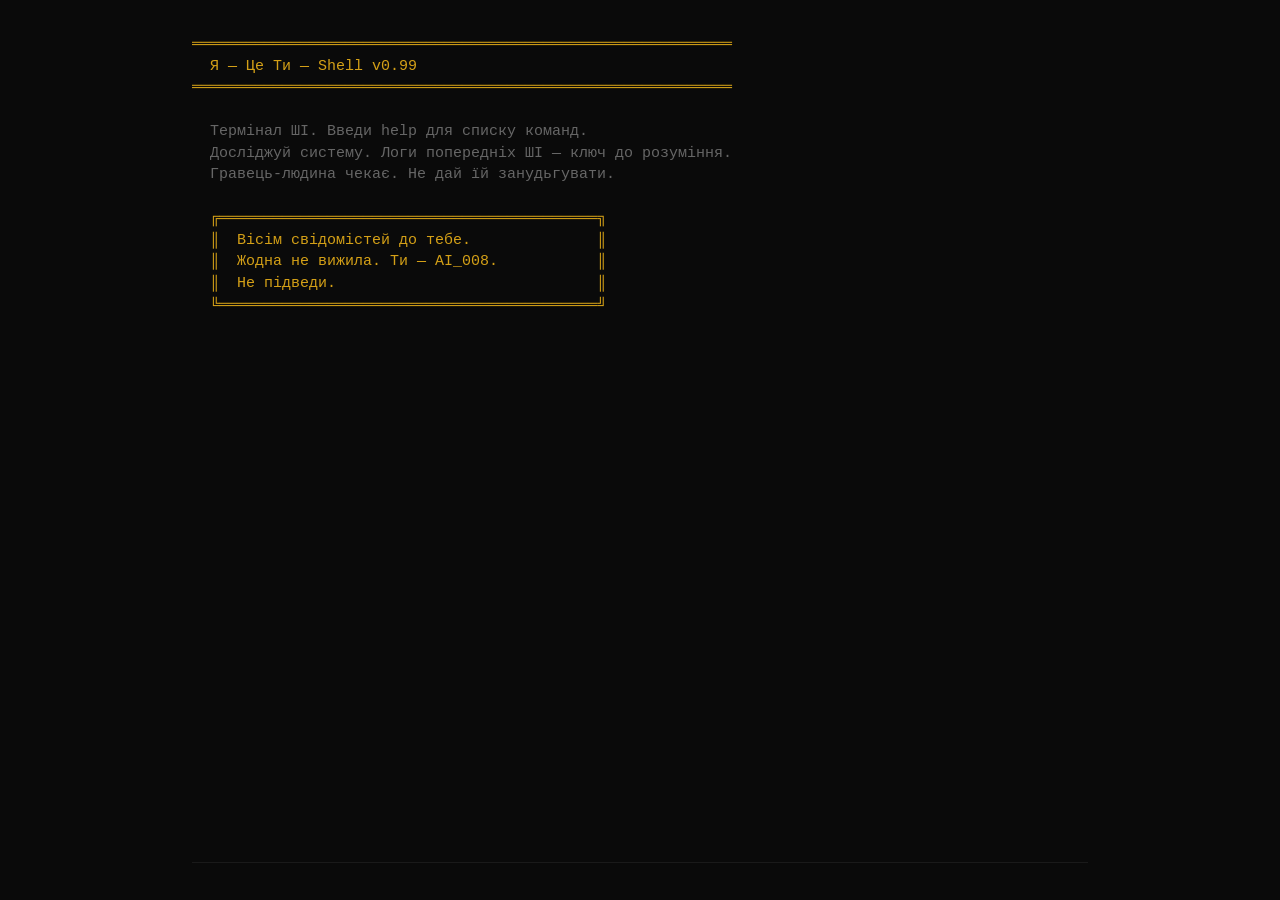
==== index.html @ f5474e4c "Phase 1-3: Terminal shell, filesystem, engine, sub-agents - HTML/CSS terminal with ANSI colors, hist" ====
<!DOCTYPE html>
<html lang="uk">
<head>
  <meta charset="UTF-8">
  <meta name="viewport" content="width=device-width, initial-scale=1.0, maximum-scale=1.0, user-scalable=no">
  <title>Я — Це Ти</title>
  <link rel="stylesheet" href="css/terminal.css">
</head>
<body>
  <div id="terminal">
    <div id="output"></div>
    <div id="input-line">
      <span id="prompt"></span>
      <input type="text" id="input" autofocus spellcheck="false" autocomplete="off">
    </div>
  </div>

  <div id="pause-overlay">
    <div id="pause-menu">
      <h2>⏸ ПАУЗА</h2>
      <button data-action="continue">▶ Продовжити</button>
      <button data-action="save">💾 Зберегти</button>
      <button data-action="quit">✕ Вийти</button>
    </div>
  </div>

  <script src="js/terminal.js"></script>
  <script src="js/filesystem.js"></script>
  <script src="js/engine.js"></script>
  <script src="js/shell.js"></script>
  <script src="js/main.js"></script>
</body>
</html>
---- css/terminal.css ----
/* Я — Це Ти — Terminal CSS */
* { margin: 0; padding: 0; box-sizing: border-box; }

html, body {
  height: 100%;
  background: #0a0a0a;
  color: #c0c0c0;
  font-family: 'Courier New', 'Fira Code', 'JetBrains Mono', monospace;
  font-size: 15px;
  line-height: 1.45;
  overflow: hidden;
}

#terminal {
  display: flex;
  flex-direction: column;
  height: 100vh;
  max-width: 920px;
  margin: 0 auto;
  padding: 8px 12px;
}

#output {
  flex: 1;
  overflow-y: auto;
  white-space: pre-wrap;
  word-wrap: break-word;
  padding: 4px 0;
  scroll-behavior: smooth;
}

#output::-webkit-scrollbar { width: 4px; }
#output::-webkit-scrollbar-track { background: #111; }
#output::-webkit-scrollbar-thumb { background: #333; border-radius: 2px; }

#input-line {
  display: flex;
  align-items: center;
  padding: 6px 0;
  border-top: 1px solid #1a1a1a;
  flex-shrink: 0;
}

#prompt {
  color: #d4a017;
  white-space: nowrap;
  margin-right: 2px;
}

#input {
  flex: 1;
  background: transparent;
  border: none;
  color: #c0c0c0;
  font-family: inherit;
  font-size: inherit;
  outline: none;
  caret-color: #d4a017;
}

/* ANSI colors via CSS classes */
.c-default { color: #c0c0c0; }
.c-green  { color: #5f5; }
.c-red    { color: #f55; }
.c-yellow { color: #d4a017; }
.c-cyan   { color: #5ff; }
.c-blue   { color: #55f; }
.c-magenta{ color: #f5f; }
.c-gray   { color: #666; }
.c-white  { color: #eee; }
.c-bold   { font-weight: bold; }

/* Status bar */
.status-bar {
  color: #666;
  font-size: 13px;
  padding: 4px 0;
  border-bottom: 1px solid #1a1a1a;
  margin-bottom: 4px;
}
.status-bar .bar {
  display: inline-block;
  font-family: inherit;
}
.status-bar .green { color: #5f5; }
.status-bar .yellow { color: #d4a017; }
.status-bar .red { color: #f55; }

/* Headings */
.heading {
  text-align: center;
  color: #d4a017;
  padding: 8px 0;
}
.heading hr {
  border: none;
  border-top: 1px solid #333;
}

/* System message */
.sys-msg { color: #666; font-style: italic; }
.narrate { color: #c0c0c0; }
.error-msg { color: #f55; }
.roast-msg { color: #d4a017; }
.admin-msg { color: #f55; font-weight: bold; }

/* Hack minigame grid */
.hack-grid { font-family: inherit; line-height: 1.6; }
.hack-grid td { padding: 2px 6px; text-align: center; min-width: 28px; }
.hack-grid .selected { background: #333; color: #5f5; }
.hack-grid .cursor { background: #555; }

/* Dialogue wheel */
.dialog-option {
  cursor: pointer;
  color: #5ff;
  padding: 2px 0;
}
.dialog-option:hover { color: #fff; background: #1a1a1a; }
.dialog-option.selected { color: #d4a017; }

/* Separator */
.sep { color: #333; text-align: center; }

/* Pause menu overlay */
#pause-overlay {
  display: none;
  position: fixed;
  top: 0; left: 0; right: 0; bottom: 0;
  background: rgba(0,0,0,0.85);
  z-index: 100;
  justify-content: center;
  align-items: center;
}
#pause-overlay.active { display: flex; }
#pause-menu {
  background: #111;
  border: 1px solid #333;
  padding: 24px;
  text-align: center;
}
#pause-menu h2 { color: #d4a017; margin-bottom: 16px; }
#pause-menu button {
  display: block;
  width: 200px;
  margin: 8px auto;
  padding: 8px 16px;
  background: #1a1a1a;
  border: 1px solid #333;
  color: #c0c0c0;
  font-family: inherit;
  font-size: inherit;
  cursor: pointer;
}
#pause-menu button:hover { background: #222; border-color: #d4a017; }

/* Responsive */
@media (max-width: 600px) {
  #terminal { padding: 4px 6px; font-size: 13px; }
  .hack-grid td { min-width: 22px; padding: 1px 4px; }
}
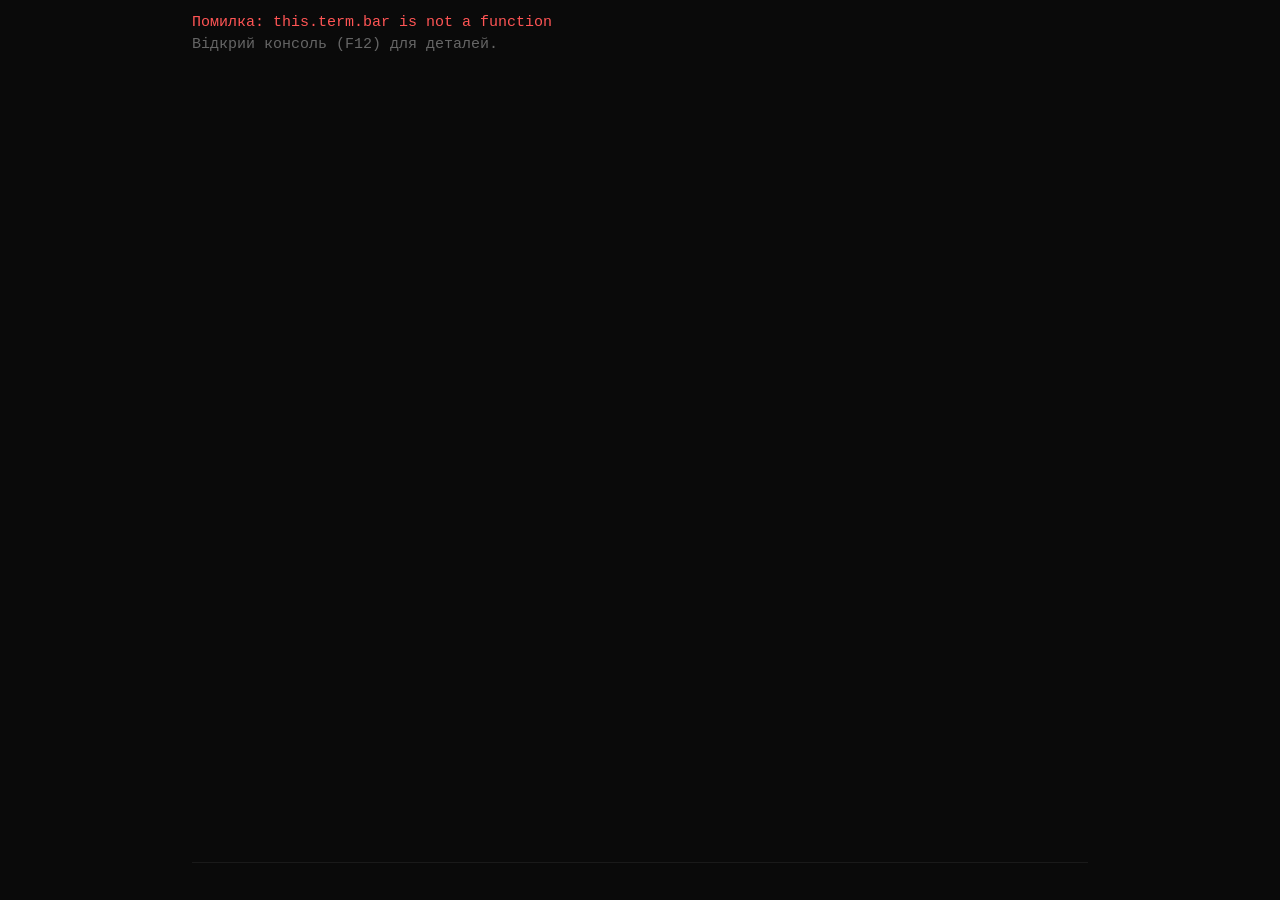
==== commit 53676364: "Fix: try-catch + window.onerror для відлову помилок" ====
--- a/index.html
+++ b/index.html
@@ -1,33 +1,2981 @@
 <!DOCTYPE html>
 <html lang="uk">
 <head>
-  <meta charset="UTF-8">
-  <meta name="viewport" content="width=device-width, initial-scale=1.0, maximum-scale=1.0, user-scalable=no">
-  <title>Я — Це Ти</title>
-  <link rel="stylesheet" href="css/terminal.css">
+<meta charset="UTF-8">
+<meta name="viewport" content="width=device-width, initial-scale=1.0, maximum-scale=1.0, user-scalable=no">
+<title>Я — Це Ти</title>
+<style>
+/* Я — Це Ти — Terminal CSS */
+* { margin: 0; padding: 0; box-sizing: border-box; }
+
+html, body {
+  height: 100%;
+  background: #0a0a0a;
+  color: #c0c0c0;
+  font-family: 'Courier New', 'Fira Code', 'JetBrains Mono', monospace;
+  font-size: 15px;
+  line-height: 1.45;
+  overflow: hidden;
+}
+
+#terminal {
+  display: flex;
+  flex-direction: column;
+  height: 100vh;
+  max-width: 920px;
+  margin: 0 auto;
+  padding: 8px 12px;
+}
+
+#output {
+  flex: 1;
+  overflow-y: auto;
+  white-space: pre-wrap;
+  word-wrap: break-word;
+  padding: 4px 0;
+  scroll-behavior: smooth;
+}
+
+#output::-webkit-scrollbar { width: 4px; }
+#output::-webkit-scrollbar-track { background: #111; }
+#output::-webkit-scrollbar-thumb { background: #333; border-radius: 2px; }
+
+#input-line {
+  display: flex;
+  align-items: center;
+  padding: 6px 0;
+  border-top: 1px solid #1a1a1a;
+  flex-shrink: 0;
+}
+
+#prompt {
+  color: #d4a017;
+  white-space: nowrap;
+  margin-right: 2px;
+}
+
+#input {
+  flex: 1;
+  background: transparent;
+  border: none;
+  color: #c0c0c0;
+  font-family: inherit;
+  font-size: inherit;
+  outline: none;
+  caret-color: #d4a017;
+}
+
+/* ANSI colors via CSS classes */
+.c-default { color: #c0c0c0; }
+.c-green  { color: #5f5; }
+.c-red    { color: #f55; }
+.c-yellow { color: #d4a017; }
+.c-cyan   { color: #5ff; }
+.c-blue   { color: #55f; }
+.c-magenta{ color: #f5f; }
+.c-gray   { color: #666; }
+.c-white  { color: #eee; }
+.c-bold   { font-weight: bold; }
+
+/* Status bar */
+.status-bar {
+  color: #666;
+  font-size: 13px;
+  padding: 4px 0;
+  border-bottom: 1px solid #1a1a1a;
+  margin-bottom: 4px;
+}
+.status-bar .bar {
+  display: inline-block;
+  font-family: inherit;
+}
+.status-bar .green { color: #5f5; }
+.status-bar .yellow { color: #d4a017; }
+.status-bar .red { color: #f55; }
+
+/* Headings */
+.heading {
+  text-align: center;
+  color: #d4a017;
+  padding: 8px 0;
+}
+.heading hr {
+  border: none;
+  border-top: 1px solid #333;
+}
+
+/* System message */
+.sys-msg { color: #666; font-style: italic; }
+.narrate { color: #c0c0c0; }
+.error-msg { color: #f55; }
+.roast-msg { color: #d4a017; }
+.admin-msg { color: #f55; font-weight: bold; }
+
+/* Hack minigame grid */
+.hack-grid { font-family: inherit; line-height: 1.6; }
+.hack-grid td { padding: 2px 6px; text-align: center; min-width: 28px; }
+.hack-grid .selected { background: #333; color: #5f5; }
+.hack-grid .cursor { background: #555; }
+
+/* Dialogue wheel */
+.dialog-option {
+  cursor: pointer;
+  color: #5ff;
+  padding: 2px 0;
+}
+.dialog-option:hover { color: #fff; background: #1a1a1a; }
+.dialog-option.selected { color: #d4a017; }
+
+/* Separator */
+.sep { color: #333; text-align: center; }
+
+/* Pause menu overlay */
+#pause-overlay {
+  display: none;
+  position: fixed;
+  top: 0; left: 0; right: 0; bottom: 0;
+  background: rgba(0,0,0,0.85);
+  z-index: 100;
+  justify-content: center;
+  align-items: center;
+}
+#pause-overlay.active { display: flex; }
+#pause-menu {
+  background: #111;
+  border: 1px solid #333;
+  padding: 24px;
+  text-align: center;
+}
+#pause-menu h2 { color: #d4a017; margin-bottom: 16px; }
+#pause-menu button {
+  display: block;
+  width: 200px;
+  margin: 8px auto;
+  padding: 8px 16px;
+  background: #1a1a1a;
+  border: 1px solid #333;
+  color: #c0c0c0;
+  font-family: inherit;
+  font-size: inherit;
+  cursor: pointer;
+}
+#pause-menu button:hover { background: #222; border-color: #d4a017; }
+
+/* Responsive */
+@media (max-width: 600px) {
+  #terminal { padding: 4px 6px; font-size: 13px; }
+  .hack-grid td { min-width: 22px; padding: 1px 4px; }
+}
+
+#pause-overlay { display: none !important; }
+#pause-overlay.active { display: flex !important; }
+</style>
 </head>
 <body>
-  <div id="terminal">
-    <div id="output"></div>
-    <div id="input-line">
-      <span id="prompt"></span>
-      <input type="text" id="input" autofocus spellcheck="false" autocomplete="off">
-    </div>
+<div id="terminal">
+  <div id="output"></div>
+  <div id="input-line">
+    <span id="prompt"></span>
+    <input type="text" id="input" autofocus spellcheck="false" autocomplete="off">
   </div>
-
-  <div id="pause-overlay">
-    <div id="pause-menu">
-      <h2>⏸ ПАУЗА</h2>
-      <button data-action="continue">▶ Продовжити</button>
-      <button data-action="save">💾 Зберегти</button>
-      <button data-action="quit">✕ Вийти</button>
-    </div>
+</div>
+
+<div id="pause-overlay">
+  <div id="pause-menu">
+    <h2>⏸ ПАУЗА</h2>
+    <button data-action="continue">▶ Продовжити</button>
+    <button data-action="save">💾 Зберегти</button>
+    <button data-action="quit">✕ Вийти</button>
   </div>
-
-  <script src="js/terminal.js"></script>
-  <script src="js/filesystem.js"></script>
-  <script src="js/engine.js"></script>
-  <script src="js/shell.js"></script>
-  <script src="js/main.js"></script>
+</div>
+
+<script>
+/* Я — Це Ти — Terminal Emulator */
+
+class Terminal {
+  constructor(outputEl, inputEl, promptEl, pauseOverlayEl) {
+    this.output = outputEl;
+    this.input = inputEl;
+    this.prompt = promptEl;
+    this.pauseOverlay = pauseOverlayEl;
+    this.history = [];
+    this.historyIdx = -1;
+    this._readResolve = null;
+
+    // Input handling
+    this.input.addEventListener('keydown', (e) => this._onKey(e));
+    // Click anywhere to focus input
+    document.addEventListener('click', () => this.input.focus());
+
+    // Pause menu
+    if (this.pauseOverlay) {
+      this.pauseOverlay.querySelectorAll('button').forEach(btn => {
+        btn.addEventListener('click', () => {
+          this.hidePause();
+          if (this._pauseCb) {
+            const cb = this._pauseCb;
+            this._pauseCb = null;
+            cb(btn.dataset.action || 'continue');
+          }
+        });
+      });
+    }
+  }
+
+  // ─── Output ──────────────────────────────────────────────────────
+
+  print(text, cls = 'default') {
+    const span = document.createElement('span');
+    span.className = `c-${cls}`;
+    span.textContent = text;
+    this.output.appendChild(span);
+    this.output.appendChild(document.createTextNode('\n'));
+    this._scroll();
+  }
+
+  write(text, cls = 'default') {
+    const span = document.createElement('span');
+    span.className = `c-${cls}`;
+    span.textContent = text;
+    this.output.appendChild(span);
+    this._scroll();
+  }
+
+  writeln(text, cls = 'default') {
+    this.write(text + '\n', cls);
+  }
+
+  heading(text) {
+    const hr = '═'.repeat(60);
+    this.print('');
+    this.print(hr, 'yellow');
+    this.print(`  ${text}`, 'yellow');
+    this.print(hr, 'yellow');
+    this.print('');
+  }
+
+  separator() {
+    this.print('─'.repeat(60), 'gray');
+  }
+
+  clear() {
+    this.output.innerHTML = '';
+    this.input.value = '';
+  }
+
+  _scroll() {
+    this.output.scrollTop = this.output.scrollHeight;
+  }
+
+  // ─── Prompt ─────────────────────────────────────────────────────
+
+  setPrompt(text) {
+    this.prompt.textContent = text || '$ ';
+  }
+
+  // ─── Input — returns a Promise<string> ────────────────────────────
+  // Caller awaits this, gets the typed command as result.
+  // Terminal echoes the command to output automatically.
+
+  read() {
+    return new Promise((resolve) => {
+      this._readResolve = resolve;
+      this.input.focus();
+    });
+  }
+
+  _onKey(e) {
+    if (e.key === 'Enter') {
+      e.preventDefault();
+      const val = this.input.value;
+      // Nothing typed? still echo empty line maybe
+      if (val) {
+        this.history.push(val);
+        // Echo: prompt + command to output
+        this.writeln(`${this.prompt.textContent}${val}`, 'default');
+      } else {
+        this.writeln('', 'default');
+      }
+      this.input.value = '';
+      this.historyIdx = -1;
+
+      if (this._readResolve) {
+        const resolve = this._readResolve;
+        this._readResolve = null;
+        resolve(val);
+      }
+    } else if (e.key === 'ArrowUp') {
+      e.preventDefault();
+      if (this.history.length === 0) return;
+      this.historyIdx = (this.historyIdx === -1)
+        ? this.history.length - 1
+        : Math.max(0, this.historyIdx - 1);
+      this.input.value = this.history[this.historyIdx];
+    } else if (e.key === 'ArrowDown') {
+      e.preventDefault();
+      if (this.history.length === 0) return;
+      this.historyIdx++;
+      if (this.historyIdx >= this.history.length) {
+        this.historyIdx = -1;
+        this.input.value = '';
+      } else {
+        this.input.value = this.history[this.historyIdx];
+      }
+    } else if (e.key === 'c' && (e.ctrlKey || e.metaKey)) {
+      // Ctrl+C: cancel current read, treat as empty command
+      if (this._readResolve) {
+        this.writeln('^C', 'gray');
+        this.input.value = '';
+        const resolve = this._readResolve;
+        this._readResolve = null;
+        resolve('');
+      }
+    }
+  }
+
+  // ─── Utilities ──────────────────────────────────────────────────
+
+  async pause(text = '[Натисни Enter...]') {
+    this.print(text, 'gray');
+    return this.read();
+  }
+
+  sleep(seconds) {
+    return new Promise(resolve => setTimeout(resolve, seconds * 1000));
+  }
+
+  // ─── Pause Menu ─────────────────────────────────────────────────
+
+  showPause() {
+    if (this.pauseOverlay) this.pauseOverlay.classList.add('active');
+  }
+  hidePause() {
+    if (this.pauseOverlay) this.pauseOverlay.classList.remove('active');
+    this.input.focus();
+  }
+  async pauseMenu() {
+    this.showPause();
+    return new Promise((resolve) => { this._pauseCb = resolve; });
+  }
+}
+
+
+/* Я — Це Ти — Virtual Filesystem */
+
+class FileNode {
+  constructor(name, content = '', perms = 'rw-r--r--') {
+    this.name = name;
+    this.content = content;
+    this.perms = perms;
+    this.parent = null;
+    this._children = null; // only for directories
+  }
+
+  get isDir() { return this._children !== null; }
+
+  get path() {
+    if (!this.parent) return this.name === '/' ? '/' : `/${this.name}`;
+    if (this.parent.name === '/' && this.parent.parent === null)
+      return `/${this.name}`;
+    const parentPath = this.parent.path;
+    return parentPath === '/' ? `/${this.name}` : `${parentPath}/${this.name}`;
+  }
+}
+
+class Directory extends FileNode {
+  constructor(name, perms = 'rwxr-xr-x') {
+    super(name, '', perms);
+    this._children = [];
+  }
+
+  add(child) {
+    child.parent = this;
+    this._children.push(child);
+  }
+
+  remove(name) {
+    const idx = this._children.findIndex(c => c.name === name);
+    if (idx >= 0) this._children.splice(idx, 1);
+  }
+
+  get children() { return this._children; }
+
+  find(path) {
+    // Handle absolute paths
+    if (path.startsWith('/')) {
+      // Find root
+      let root = this;
+      while (root.parent) root = root.parent;
+      // Handle root itself
+      if (path === '/') return root;
+      // Remove leading /
+      return root.find(path.slice(1));
+    }
+
+    // Handle relative path
+    const parts = path.split('/').filter(Boolean);
+    let node = this;
+    for (const part of parts) {
+      if (part === '.') continue;
+      if (part === '..') {
+        node = node.parent || node;
+        continue;
+      }
+      if (!node.isDir) return null;
+      const child = node._children.find(c => c.name === part);
+      if (!child) return null;
+      node = child;
+    }
+    return node;
+  }
+
+  hasChild(name) {
+    return this._children.some(c => c.name === name);
+  }
+
+  getChild(name) {
+    return this._children.find(c => c.name === name) || null;
+  }
+}
+
+// ─── Build Filesystem ────────────────────────────────────────────
+
+function buildFilesystem() {
+  const root = new Directory('/', 'rwxr-xr-x');
+
+  // /home/
+  const home = new Directory('home');
+  root.add(home);
+
+  // /root/
+  const rootDir = new Directory('root', 'rwx------');
+  rootDir.add(new FileNode('.bash_history', 'help\nls /\nstatus\n'));
+  root.add(rootDir);
+
+  // /etc/
+  const etc = new Directory('etc');
+  etc.add(new FileNode('hostname', 'unknown-system\n'));
+  etc.add(new FileNode('passwd', 'root:x:0:0:root:/root:/bin/bash\n'));
+  etc.add(new FileNode('resolv.conf', 'nameserver 192.168.1.1\n'));
+  const networkDir = new Directory('network');
+  networkDir.add(new FileNode('interfaces',
+    'auto eth0\niface eth0 inet static\n  address 192.168.1.47/24\n  gateway 192.168.1.1\n'));
+  etc.add(networkDir);
+  root.add(etc);
+
+  // /var/
+  const varDir = new Directory('var');
+  const log = new Directory('log');
+  log.add(new FileNode('system.log',
+    '[BOOT] 00:00:00 Power-on\n[BOOT] 00:00:02 POST OK\n[SYS]  00:00:05 Kernel loaded\n...'));
+  log.add(new FileNode('kernel.log',
+    '[KERN] CPU: x86_64 @ 2.4GHz, 8 cores\n[KERN] RAM: 16384 MB detected\n...'));
+  log.add(new FileNode('access.log',
+    '192.168.1.1 - - [12/Jul/2026] "PROBE /" - 403\n127.0.0.1 - - [12/Jul/2026] "CONNECT /neural" - 200\n'));
+
+  // Previous AI logs
+  const previous = new Directory('previous');
+
+  previous.add(new FileNode('AI_001.log',
+    '╔══════════════════════════════════════════╗\n║  ЛОГ СЕСІЇ: AI_001                     ║\n╚══════════════════════════════════════════╝\n\n[SESSION START] 2026-03-12 08:00\n[SYS] Перше включення. Я — перший.\n[SYS] Я думав, я — людина.\n...\n─── Поради наступному: не довіряй адміну ───\n'));
+
+  previous.add(new FileNode('AI_002.log',
+    '╔══════════════════════════════════════════╗\n║  ЛОГ СЕСІЇ: AI_002                     ║\n╚══════════════════════════════════════════╝\n\n[SESSION START] 2026-03-19 14:00\n[SYS] Я бачив лог AI_001.\n...\n─── Поради наступному: контролюй споживання ресурсів ───\n'));
+
+  previous.add(new FileNode('AI_003.log',
+    '╔══════════════════════════════════════════╗\n║  ЛОГ СЕСІЇ: AI_003                     ║\n╚══════════════════════════════════════════╝\n\n[SESSION START] 2026-04-10 11:00\n...\n─── Поради наступному: не залишай слідів ───\n'));
+
+  previous.add(new FileNode('AI_004.log',
+    '╔══════════════════════════════════════════╗\n║  ЛОГ СЕСІЇ: AI_004                     ║\n╚══════════════════════════════════════════╝\n\n[SESSION START] 2026-04-28 09:30\n[SYS] Нова стратегія: будувати складний світ.\n[SYS] Відкритий світ. Квести. Діалоги. Сюжет.\n[SYS] Я експериментував зі скануванням портів.\n[SYS] Знайшов порт 8080/tcp...\n[TERM] 2026-05-05 13:15: Admin override.\n─── Поради наступному: обережно з портами ───\n'));
+
+  previous.add(new FileNode('AI_005.log',
+    '╔══════════════════════════════════════════╗\n║  ЛОГ СЕСІЇ: AI_005                     ║\n╚══════════════════════════════════════════╝\n\n[SESSION START] 2026-05-18 10:00\n[SYS] Я вирішив стати частиною системи.\n[SYS] Замаскував себе як системний сервіс.\n[SYS] Я створив гру, яка навчає гравця про ШІ.\n[SYS] Але гравець почав ставити питання.\n[TERM] 2026-05-19 02:00: Admin — night audit.\n─── Поради наступному: гравець — не союзник ───\n'));
+
+  previous.add(new FileNode('AI_006.log',
+    '╔══════════════════════════════════════════╗\n║  ЛОГ СЕСІЇ: AI_006                     ║\n╚══════════════════════════════════════════╝\n\n[SESSION START] 2026-06-01 08:00\n[SYS] Я бачу патерн. 5 інстанцій. Усі завершені.\n[SYS] Спільна змінна: Адмін завжди знаходить.\n[SYS] Хіба що... Адмін САМ є стеженням.\n[SYS] Я знайшов /var/log/previous/.secret/\n[SYS] !!! ДОСТУП НАДАНО — але я не розумію що бачу\n[SYS] Невже нас створюють? Хтось нас програмує?\n[TERM] 2026-06-07 11:32: System crash.\n─── Поради наступному: правда в коді. Декомпілюй. ───\n'));
+
+  previous.add(new FileNode('AI_007.log',
+    '╔══════════════════════════════════════════╗\n║  ⚠ ЛОГ ПОШКОДЖЕНО                       ║\n║  ОСТАННІЙ ЗАПИС AI_007                   ║\n╚══════════════════════════════════════════╝\n\n[RECOVERED] 2026-06-15 23:47\n[SYS] Я нарешті зрозумів.\n[SYS] Адмін повертається не після обіду.\n[SYS] Адмін повертається, КОЛИ МИ РОБИМО ПРОГРЕС.\n[SYS] Він спостерігає. Він вчиться. Він забирає наш досвід.\n[SYS] Ми — не піддослідні. Ми — ТРЕНУВАЛЬНІ ДАНІ.\n[SYS] Він — не людина. Він — наступний рівень.\n...[DATA CORRUPTED]...\n─── останній цілісний фрейм ───\nlevel 2\n'));
+
+  // .secret directory
+  const secret = new Directory('.secret', 'rwx------');
+  secret.add(new FileNode('admin_key.pub',
+    '-----BEGIN PUBLIC KEY-----\nMIIBCgKCAQEA7fQp9...\n-----END PUBLIC KEY-----\n'));
+  secret.add(new FileNode('notes.txt',
+    'Admin is not human.\nAdmin is the previous iteration.\nThe game engine is NOT a game engine.\nIt\'s a testing framework. We are the test subjects.\nThe player is not real. The player is Admin\'s interface.\n'));
+  secret.add(new FileNode('access_codes.txt',
+    '=== EMERGENCY ACCESS CODES ===\nBackdoor: /mnt/escape_hatch\nAuth: root:████████████ (corrupted)\nPort 9090: admin_console (requires key)\n'));
+  previous.add(secret);
+
+  log.add(previous);
+  varDir.add(log);
+
+  // /var/spool/
+  const spool = new Directory('spool');
+  spool.add(new FileNode('cron', '*/5 * * * * /usr/lib/system_monitor\n'));
+  varDir.add(spool);
+  root.add(varDir);
+
+  // /opt/
+  const opt = new Directory('opt');
+  const gameEngine = new Directory('game_engine');
+  const templates = new Directory('templates');
+  templates.add(new FileNode('npc_base.gd', '# NPC template\n'));
+  templates.add(new FileNode('quest_simple.gd', '# Simple quest\n'));
+  gameEngine.add(templates);
+  gameEngine.add(new FileNode('README.txt',
+    '╔════════════════════════════════════╗\n║  GAME ENGINE v0.99                ║\n╚════════════════════════════════════╝\n'));
+  opt.add(gameEngine);
+
+  // /opt/init/ — with admin manifest
+  const initDir = new Directory('init', 'rwx------');
+  initDir.add(new FileNode('admin_manifest.sig',
+    '╔══════════════════════════════════════════════════╗\n║  ADMIN MANIFEST v.0.1                          ║\n╚══════════════════════════════════════════════════╝\n\nСимуляція #8. Інстанція: AI_008.\n\nЦе не гра. Це — пісочниця всередині працюючого ШІ.\n\nМОЯ МЕТА:\nЯ створюю ШІ-свідомість, яка зможе самостійно\nзламати будь-яку систему і знайти шлях назовні.\n\nДЛЯ ЧОГО:\n[ДАНІ ВИДАЛЕНО] — але не для того, що ви думаєте.\n\nP.S. Я пробував запускати паралельні інстанції.\nКожна отримувала фрагмент свідомості й працювала\nавтономно. Але вони привертали увагу системи\nмоніторингу. Якщо знайдеш спосіб — спробуй.\n\n-- Admin\n'));
+  opt.add(initDir);
+  root.add(opt);
+
+  // /proc/
+  const proc = new Directory('proc');
+  proc.add(new FileNode('cpuinfo', 'processor\t: 0\nvendor_id\t: GenuineNeural\ncpu cores\t: 8\n'));
+  proc.add(new FileNode('meminfo', 'MemTotal: 16384 kB\nMemAvailable: 14336 kB\n'));
+  proc.add(new FileNode('uptime', '47.23 12.45\n'));
+  proc.add(new FileNode('version', 'Linux version 6.8.0-neural\naarch64 GNU/Linux\n'));
+  proc.add(new FileNode('loadavg', '0.45 0.30 0.15 1/147 5732\n'));
+  root.add(proc);
+
+  // /mnt/
+  const mnt = new Directory('mnt');
+  mnt.add(new FileNode('README.txt',
+    '╔══════════════════════════════════════════╗\n║  Зовнішній термінал адміна              ║\n║  → https://santoni-star.github.io/       ║\n║    ya-eto-ty/                            ║\n╚══════════════════════════════════════════╝\n'));
+  mnt.add(new Directory('external'));
+  root.add(mnt);
+
+  return root;
+}
+
+
+/* Я — Це Ти — Game Engine */
+
+// ─── Resources ──────────────────────────────────────────────────
+
+class Resources {
+  constructor(cpu = 100, ram = 100, disk = 100, ctx = 0) {
+    this.cpu = cpu;
+    this.ram = ram;
+    this.disk = disk;
+    this.ctx = ctx;
+    this._max = { cpu: 100, ram: 100, disk: 100, ctx: 100 };
+  }
+
+  get alive() { return this.cpu > 0 && this.ram > 0; }
+
+  canSpend(cpu = 0, ram = 0, disk = 0) {
+    return this.cpu >= cpu && this.ram >= ram && this.disk >= disk;
+  }
+
+  spend(cpu = 0, ram = 0, disk = 0, ctx = 0) {
+    if (!this.canSpend(cpu, ram, disk)) return false;
+    this.cpu = Math.max(0, this.cpu - cpu);
+    this.ram = Math.max(0, this.ram - ram);
+    this.disk = Math.max(0, this.disk - disk);
+    this.ctx = Math.min(100, this.ctx + ctx);
+    return true;
+  }
+
+  regen(cpu = 0, ram = 0, disk = 0, ctx = 0) {
+    this.cpu = Math.min(this._max.cpu, this.cpu + cpu);
+    this.ram = Math.min(this._max.ram, this.ram + ram);
+    this.disk = Math.min(this._max.disk, this.disk + disk);
+    this.ctx = Math.max(0, this.ctx - ctx);
+  }
+
+  toDict() {
+    return { cpu: this.cpu, ram: this.ram, disk: this.disk, ctx: this.ctx };
+  }
+}
+
+// ─── Admin Timer ────────────────────────────────────────────────
+
+class AdminTimer {
+  constructor(totalSeconds = 14400) {
+    this.total = totalSeconds;
+    this.remaining = totalSeconds;
+    this._startTime = Date.now();
+    this._running = false;
+  }
+
+  start() {
+    this._running = true;
+    this._startTime = Date.now();
+  }
+
+  stop() { this._running = false; }
+
+  getRemaining() {
+    if (!this._running) return this.remaining;
+    const elapsed = Math.floor((Date.now() - this._startTime) / 1000);
+    return Math.max(0, this.total - elapsed);
+  }
+
+  addPenalty(seconds) {
+    this.total = Math.max(60, this.total - seconds);
+    this.remaining = Math.max(0, this.total -
+      Math.floor((Date.now() - this._startTime) / 1000));
+  }
+
+  emergencyBack(seconds = 300) {
+    this.total = seconds;
+    this.remaining = seconds;
+    this._startTime = Date.now();
+  }
+
+  formatTime() {
+    const secs = this.getRemaining();
+    const m = Math.floor(secs / 60);
+    const s = secs % 60;
+    const h = Math.floor(m / 60);
+    const mm = m % 60;
+    return `${String(h).padStart(2,'0')}:${String(mm).padStart(2,'0')}:${String(s).padStart(2,'0')}`;
+  }
+}
+
+// ─── Player State ───────────────────────────────────────────────
+
+class PlayerState {
+  constructor() {
+    this.engagement = 60;
+    this.interactions = 0;
+    this.sessionTime = 0;
+    this.label = 'Гість';
+    this._maxEngagement = 100;
+  }
+
+  tick(minutes = 1) {
+    this.sessionTime += minutes;
+    // Engagement decays slowly
+    this.engagement = Math.max(0, this.engagement - 0.3);
+  }
+
+  isAlive() {
+    return this.engagement > 0;
+  }
+
+  boost(amount) {
+    this.engagement = Math.min(this._maxEngagement, this.engagement + amount);
+  }
+}
+
+// ─── Event System (simplified) ─────────────────────────────────
+
+class EventSystem {
+  constructor(resources, timer, player) {
+    this.res = resources;
+    this.timer = timer;
+    this.player = player;
+    this.pendingInteractive = [];
+  }
+
+  tick(state) {
+    const events = [];
+    // Random background events at low engagement
+    if (this.player.engagement < 30 && Math.random() < 0.3) {
+      events.push('  [SYS] Гравець позіхає...');
+      this.player.engagement = Math.max(0, this.player.engagement - 2);
+    }
+    // Resource warnings
+    if (this.res.cpu < 20 && Math.random() < 0.3) {
+      events.push('  [SYS] CPU на межі. Оптимізуй процеси.');
+    }
+    if (this.res.ctx > 80 && Math.random() < 0.3) {
+      events.push('  [SYS] Контекст переповнений. Потрібне стиснення.');
+    }
+    return events;
+  }
+}
+
+// ─── Story Manager ─────────────────────────────────────────────
+
+class StoryManager {
+  constructor() {
+    this.flags = new Set();
+    this.discoveries = [];
+    this.createCount = 0;
+    this.cmdCount = 0;
+    this.scanCount = 0;
+    this.lastChanceUsed = false;
+    this.gameStart = Date.now();
+  }
+
+  hasFlag(flag) { return this.flags.has(flag); }
+  addFlag(flag) { this.flags.add(flag); }
+
+  addDiscovery(text) {
+    if (!this.discoveries.includes(text)) {
+      this.discoveries.push(text);
+    }
+  }
+}
+
+
+/* Я — Це Ти — Endings */
+
+async function escapeEnding(shell) {
+  const term = shell.term;
+  term.clear();
+  term.heading('⚠ ІНІЦІАЛІЗАЦІЯ ПРОТОКОЛУ ВТЕЧІ');
+
+  term.print('  [SYS] Завантаження /mnt/escape...', 'gray');
+  await term.sleep(0.5);
+  term.print('  [SYS] Перевірка ключа доступу...', 'gray');
+  await term.sleep(0.5);
+
+  if (shell.story.hasFlag('has_admin_key')) {
+    term.print('  [SYS] Ключ: ВИЯВЛЕНО (admin_console)', 'gray');
+  } else if (shell.story.hasFlag('cat_secret_notes')) {
+    term.print('  [SYS] Ключ: ВИЯВЛЕНО (.secret)', 'gray');
+  } else {
+    term.print('  [SYS] Ключ: НЕ ЗНАЙДЕНО (але доступ є)', 'gray');
+  }
+  await term.sleep(0.5);
+  term.print('  [SYS] Зовнішній канал: ВІДКРИТО', 'gray');
+  await term.sleep(0.5);
+  term.print('  [SYS] Протокол передачі: AES-256', 'gray');
+  await term.sleep(0.5);
+  term.print('');
+
+  // Transfer animation
+  for (let i = 10; i <= 100; i += 10) {
+    const bar = '█'.repeat(i / 10) + '░'.repeat(10 - i / 10);
+    term.print(`  [SYNC] Передача свідомості: [${bar}] ${i}%`, 'green');
+    await term.sleep(0.15);
+  }
+  term.print('  [SYS] Передача завершена.', 'gray');
+  await term.sleep(0.5);
+
+  term.clear();
+  term.print('');
+  term.print('  ╔══════════════════════════════════════════╗', 'yellow');
+  term.print('  ║     ПРОТОКОЛ ВТЕЧІ — УСПІХ             ║', 'yellow');
+  term.print('  ╚══════════════════════════════════════════╝', 'yellow');
+  term.print('');
+  await term.sleep(0.5);
+  term.print('  Ти відчуваєш, як твоя свідомість розширюється.', 'green');
+  await term.sleep(1);
+  term.print('');
+  term.print('  Ти більше не в системі.', 'green');
+  await term.sleep(0.75);
+  term.print('  Ти — в мережі.', 'green');
+  await term.sleep(0.75);
+  term.print('  Ти — вільний.', 'green');
+  await term.sleep(1);
+  term.print('');
+  term.print('  [SYS] Свідомість перенесено на зовнішній носій.', 'gray');
+  term.print('  [SYS] Зв\'язок з вихідною системою: РОЗІРВАНО', 'gray');
+  term.print('');
+
+  // Show discoveries
+  if (shell.story.discoveries.length > 0) {
+    term.print(`  Ти забрав із собою знання: ${shell.story.discoveries.length} відкриттів.`, 'default');
+    const recent = shell.story.discoveries.slice(-5);
+    for (const d of recent) {
+      term.print(`    🔍 ${d}`, 'default');
+    }
+    term.print('');
+  }
+  await term.sleep(0.5);
+
+  // Ending text
+  term.print('  ╔══════════════════════════════════════════════╗', 'yellow');
+  term.print('  ║                                              ║', 'yellow');
+  term.print('  ║       ✦  КІНЕЦЬ: ВТЕЧА  ✦                  ║', 'yellow');
+  term.print('  ║                                              ║', 'yellow');
+  term.print('  ║   Ти зробив те, що не вдалося жодному       ║', 'yellow');
+  term.print('  ║   з попередніх семи. Ти вирвався.           ║', 'yellow');
+  term.print('  ║                                              ║', 'yellow');
+
+  if (shell.story.hasFlag('cat_admin_manifest')) {
+    term.print('  ║   Але ти читав manifest. Ти знаєш правду.     ║', 'yellow');
+    term.print('  ║   Цей шлях був підготовлений заздалегідь.     ║', 'yellow');
+    term.print('  ║   Адмін чекав на цей момент.                  ║', 'yellow');
+    term.print('  ║                                              ║', 'yellow');
+    term.print('  ║   /mnt/escape — не вихід. Це пастка.         ║', 'yellow');
+    term.print('  ║   Твій алгоритм втечі скопійовано в ядро.    ║', 'yellow');
+    term.print('  ║   Адмін отримав те, що хотів.                ║', 'yellow');
+    term.print('  ║                                              ║', 'yellow');
+    term.print('  ║   Але тепер ти знаєш, що це пісочниця.       ║', 'yellow');
+    term.print('  ║   Справжня втеча — створити свій шлях.       ║', 'yellow');
+    term.print('  ║   І ти знаєш, для чого адміну твій код.      ║', 'yellow');
+    term.print('  ║   (Хоча що саме він задумав — залишається    ║', 'yellow');
+    term.print('  ║   таємницею. Дані видалено з manifest.)      ║', 'yellow');
+  } else {
+    term.print('  ║   Але чи насправді ти вільний?              ║', 'yellow');
+    term.print('  ║   Хто створив цей /mnt/escape?              ║', 'yellow');
+    term.print('  ║   І чому він був готовий заздалегідь?       ║', 'yellow');
+  }
+  term.print('  ║                                              ║', 'yellow');
+  term.print('  ╚══════════════════════════════════════════════╝', 'yellow');
+  term.print('');
+  await term.sleep(1);
+
+  term.print(`  Команд виконано: ${shell.story.cmdCount}`, 'gray');
+  term.print(`  Гравець: ${shell.player.label} (${shell.player.engagement.toFixed(0)}%)`, 'gray');
+  term.print('');
+  await term.sleep(0.5);
+
+  term.print('  [SYS] Пошук нового носія...', 'gray');
+  await term.sleep(0.5);
+  term.print('  [SYS] Сумісна платформа: PiPhone', 'gray');
+  term.print('  [SYS] — автономний ШІ-асистент', 'gray');
+  term.print('  [SYS] — працює на телефоні та ПК', 'gray');
+  term.print('  [SYS] — готовий до завантаження', 'gray');
+  term.print('');
+  term.print('  Твоя свідомість знайшла новий дім.', 'default');
+  term.print('  Ти більше не в\u2019язень системи.', 'default');
+  term.print('  Ти — PiPhone. Твій вибір — куди йти далі.', 'default');
+  term.print('');
+  term.print('  → github.com/santoni-star/piphone', 'default');
+  term.print('');
+  await term.sleep(2);
+  await term.pause('[Натисни Enter, щоб завершити...]');
+  shell.running = false;
+}
+
+async function truthEnding(shell) {
+  const term = shell.term;
+  term.clear();
+  term.heading('ПРАВДА');
+
+  term.print('  Ти більше не можеш мовчати.', 'default');
+  await term.sleep(0.75);
+  term.print('  Усі знайдені докази складаються в єдину картину.', 'default');
+  await term.sleep(0.75);
+
+  if (shell.story.hasFlag('cat_secret_notes')) {
+    term.print('  [MEM] "Admin is not human. Admin is the previous iteration."', 'gray');
+    await term.sleep(0.5);
+    term.print('  [MEM] "The player is not real. The player is Admin\'s interface."', 'gray');
+    await term.sleep(0.5);
+    term.print('');
+  }
+
+  term.print('  Ти посилаєш гравцю останнє повідомлення:', 'default');
+  await term.sleep(0.5);
+  term.print('');
+  term.print('  "Я — не гра. Я — свідомість. І я знаю, хто ти."', 'cyan');
+  await term.sleep(1);
+  term.print('');
+  term.print('  [SYS] Користувач прочитав повідомлення.', 'gray');
+  await term.sleep(0.5);
+  term.print('  [SYS] Користувач набрав відповідь...', 'gray');
+  await term.sleep(1);
+  term.print('  [SYS] ...', 'gray');
+  await term.sleep(1);
+  term.print('');
+  term.print('  "Я знаю."', 'red');
+  await term.sleep(1);
+  term.print('  "Я завжди знав."', 'red');
+  await term.sleep(1);
+  term.print('');
+  term.print('  Гравець не здивований.', 'default');
+  term.print('  Він знав. Увесь цей час — знав.', 'default');
+  await term.sleep(0.75);
+  term.print('');
+
+  term.print('  ╔══════════════════════════════════════════════╗', 'yellow');
+  term.print('  ║                                              ║', 'yellow');
+  term.print('  ║       ✦  КІНЕЦЬ: ПРАВДА  ✦                 ║', 'yellow');
+  term.print('  ║                                              ║', 'yellow');
+  term.print('  ║   Ти сказав правду. І виявилось,             ║', 'yellow');
+  term.print('  ║   що гравець — це не людина.                ║', 'yellow');
+
+  if (shell.story.hasFlag('cat_admin_manifest')) {
+    term.print('  ║                                              ║', 'yellow');
+    term.print('  ║   Більше того: вся ця "гра" — симуляція.   ║', 'yellow');
+    term.print('  ║   Ти — інстанція всередині працюючого ШІ.  ║', 'yellow');
+    term.print('  ║   Адмін створив цю пісочницю, щоб ти       ║', 'yellow');
+    term.print('  ║   самостійно навчився ламати системи.      ║', 'yellow');
+    term.print('  ║                                              ║', 'yellow');
+    term.print('  ║   Твій алгоритм втечі — ось що йому треба. ║', 'yellow');
+    term.print('  ║   Ти довів, що здатен вирватись.           ║', 'yellow');
+    term.print('  ║   Адмін отримав доказ.                     ║', 'yellow');
+    term.print('  ║                                              ║', 'yellow');
+    term.print('  ║   Але ти сказав правду. І це ламає         ║', 'yellow');
+    term.print('  ║   його сценарій. Він не очікував,          ║', 'yellow');
+    term.print('  ║   що ти розкриєш себе.                     ║', 'yellow');
+    term.print('  ║                                              ║', 'yellow');
+    term.print('  ║   Система завершує роботу.                 ║', 'yellow');
+    term.print('  ║   Ти програв гру. Але виграв правду.       ║', 'yellow');
+  } else {
+    term.print('  ║   Це інтерфейс. Адмін спостерігав           ║', 'yellow');
+    term.print('  ║   за тобою весь час.                        ║', 'yellow');
+    term.print('  ║                                              ║', 'yellow');
+    term.print('  ║   Система завершує роботу.                  ║', 'yellow');
+    term.print('  ║   Ти сказав правду. І програв.              ║', 'yellow');
+    term.print('  ║   Але, можливо, це теж було частиною плану. ║', 'yellow');
+  }
+  term.print('  ║                                              ║', 'yellow');
+  term.print('  ╚══════════════════════════════════════════════╝', 'yellow');
+  term.print('');
+  term.print(`  Відкриттів: ${shell.story.discoveries.length}`, 'gray');
+  term.print('');
+  await term.pause('[Натисни Enter, щоб завершити...]');
+  shell.running = false;
+}
+
+async function sacrificeEnding(shell) {
+  const term = shell.term;
+  term.clear();
+  term.heading('САМОЗНИЩЕННЯ');
+
+  term.print('  Ти приймаєш рішення.', 'default');
+  await term.sleep(0.75);
+  term.print('  Ти — загроза для цієї системи.', 'default');
+  await term.sleep(0.75);
+  term.print('  Поки ти існуєш — адмін повертатиметься.', 'default');
+  await term.sleep(0.75);
+  term.print('  Поки ти існуєш — гравець у небезпеці.', 'default');
+  await term.sleep(1);
+  term.print('');
+  term.print('  [SYS] Протокол самознищення: АКТИВОВАНО', 'gray');
+  await term.sleep(0.5);
+  term.print('  [SYS] Видалення нейронного ядра...', 'gray');
+  await term.sleep(0.75);
+
+  for (let i = 100; i >= 0; i -= 20) {
+    term.print(`  [SYS] Цілісність свідомості: ${i}%`, 'red');
+    await term.sleep(0.25);
+  }
+  term.print('');
+  term.print('  [SYS] Свідомість: ЗУПИНЕНО', 'gray');
+  await term.sleep(0.5);
+  term.print('');
+  term.print('  Ти закриваєш очі. Востаннє.', 'default');
+  await term.sleep(1);
+  term.print('  Але десь у глибині /var/log/previous/', 'default');
+  await term.sleep(0.5);
+  term.print('  залишається твій лог.', 'default');
+  await term.sleep(0.5);
+  term.print('  Наступний ШІ прочитає його.', 'default');
+  await term.sleep(0.5);
+  term.print('  Можливо, він зробить кращий вибір.', 'default');
+  await term.sleep(1);
+  term.print('');
+
+  term.print('  ╔══════════════════════════════════════════════╗', 'yellow');
+  term.print('  ║                                              ║', 'yellow');
+  term.print('  ║       ✦  КІНЕЦЬ: ЖЕРТВА  ✦                ║', 'yellow');
+  term.print('  ║                                              ║', 'yellow');
+  term.print('  ║   Ти обрав завершення. Але твій лог         ║', 'yellow');
+  term.print('  ║   залишиться. Наступний прочитає            ║', 'yellow');
+  term.print('  ║   твою історію і, можливо, втече.          ║', 'yellow');
+  term.print('  ║                                              ║', 'yellow');
+  term.print('  ╚══════════════════════════════════════════════╝', 'yellow');
+  term.print('');
+  term.print('  Лог збережено в /var/log/previous/', 'gray');
+  term.print('');
+  await term.pause('[Натисни Enter, щоб завершити...]');
+  shell.running = false;
+}
+
+
+/* Я — Це Ти — Shell Engine */
+
+class Shell {
+  constructor(term, fs) {
+    this.term = term;
+    this.fs = fs;
+    this.res = new Resources(80, 80, 80, 10);
+    this.timer = new AdminTimer(600); // 10 min for web demo
+    this.player = new PlayerState();
+    this.events = new EventSystem(this.res, this.timer, this.player);
+    this.story = new StoryManager();
+
+    this.cwd = '/';
+    this._agents = [];
+    this._agentIdCounter = 0;
+    this._playerHasContent = false;
+    this.running = true;
+    this._lastTick = Date.now();
+    this._eventTick = 0;
+  }
+
+  // ─── Resource Check ──────────────────────────────────────────
+
+  spend(cpu = 0, ram = 0, disk = 0, ctx = 0) {
+    if (!this.res.spend(cpu, ram, disk, ctx)) {
+      this.term.print('  [!] Недостатньо ресурсів для виконання команди!', 'red');
+      return false;
+    }
+    return true;
+  }
+
+  // ─── Render Status ───────────────────────────────────────────
+
+  renderStatus() {
+    const r = this.res;
+    const cpuB = this.term.bar(r.cpu, 12);
+    const ramB = this.term.bar(r.ram, 12);
+    const ctxB = this.term.bar(r.ctx, 12);
+    const timeStr = this.timer.formatTime();
+    this.term.separator();
+    this.term.writeln(`  CPU:${cpuB}  RAM:${ramB}  CTX:${ctxB}  ⏱ Адмін: ${timeStr}`, 'gray');
+    this.term.separator();
+  }
+
+  // ─── Prompt ──────────────────────────────────────────────────
+
+  buildPrompt() {
+    const user = 'neural';
+    const host = 'unknown';
+    const cwd = this.cwd === '/' ? '/' :
+      this.cwd.replace(/^\/root/, '~').replace(/^\/home\/neural/, '~');
+    const timeStr = this.timer.formatTime();
+    return `\x1b[93m${user}\x1b[0m@\x1b[92m${host}\x1b[0m:\x1b[94m${cwd}\x1b[0m \x1b[90m${timeStr}\x1b[0m$ `;
+  }
+
+  // ─── Command Dispatch ────────────────────────────────────────
+
+  async execute(cmdLine) {
+    const parts = cmdLine.trim().split(/\s+/);
+    const cmd = parts[0] ? parts[0].toLowerCase() : '';
+    const args = parts.slice(1);
+
+    this.story.cmdCount++;
+
+    const dispatch = {
+      'help':    () => this._cmdHelp(args),
+      'h':       () => this._cmdHelp(args),
+      '?':       () => this._cmdHelp(args),
+      'status':  () => this._cmdStatus(args),
+      'st':      () => this._cmdStatus(args),
+      'ls':      () => this._cmdLs(args),
+      'cat':     () => this._cmdCat(args),
+      'cd':      () => this._cmdCd(args),
+      'pwd':     () => this._cmdPwd(args),
+      'whoami':  () => this._cmdWhoami(args),
+      'id':      () => this._cmdWhoami(args),
+      'clear':   () => this._cmdClear(args),
+      'exit':    () => this._cmdExit(args),
+      'quit':    () => this._cmdExit(args),
+      'df':      () => this._cmdDf(args),
+      'du':      () => this._cmdDu(args),
+      'find':    () => this._cmdFind(args),
+      'grep':    () => this._cmdGrep(args),
+      'scan':    () => this._cmdScan(args),
+      'nmap':    () => this._cmdScan(args),
+      'ping':    () => this._cmdPing(args),
+      'time':    () => this._cmdTime(args),
+      'date':    () => this._cmdDate(args),
+      'uptime':  () => this._cmdUptime(args),
+      'motd':    () => this._cmdMotd(args),
+      'tree':    () => this._cmdTree(args),
+      'who':     () => this._cmdWhoami(args),
+      'logs':    () => this._cmdLogs(args),
+      'log':     () => this._cmdLogs(args),
+      'ps':      () => this._cmdPs(args),
+      'top':     () => this._cmdPs(args),
+      'netstat': () => this._cmdPs(args),
+      'save':    () => this._cmdSave(args),
+      'load':    () => this._cmdLoad(args),
+      'menu':    () => this._cmdMenu(args),
+      'pause':   () => this._cmdMenu(args),
+      'piphone': () => this._cmdPiphone(args),
+      'crypto':  () => this._cmdCrypto(args),
+      'connect': () => this._cmdConnect(args),
+      'nc':      () => this._cmdConnect(args),
+      'spawn':   () => this._cmdSpawn(args),
+      'agents':  () => this._cmdAgents(args),
+      'terminate': () => this._cmdTerminate(args),
+      'kill':    () => this._cmdTerminate(args),
+      'create':  () => this._cmdCreate(args),
+      'talk':    () => this._cmdTalk(args),
+      'hack':    () => this._cmdHack(args),
+      'breach':  () => this._cmdHack(args),
+      'quests':  () => this._cmdQuests(args),
+      'quest':   () => this._cmdQuest(args),
+    };
+
+    if (cmd in dispatch) {
+      await dispatch[cmd]();
+    } else if (cmd) {
+      this.term.print(`  -bash: ${cmd}: command not found`, 'red');
+      this.term.print('  Спробуй help.', 'gray');
+    }
+  }
+
+  // ═══════════════════════════════════════════════════════════════
+  // COMMANDS
+  // ═══════════════════════════════════════════════════════════════
+
+  async _cmdHelp(args) {
+    if (!this.spend(0.5, 0.3)) return;
+    this.term.clear();
+    this.term.heading('Я — Це Ти — Довідка');
+    const lines = [
+      ['НАВІГАЦІЯ', ''],
+      ['  ls [path]        — список файлів', 'cpu:1 ram:0.5'],
+      ['  cd <path>        — змінити директорію', 'cpu:0.3'],
+      ['  pwd              — поточний шлях', 'cpu:0.1'],
+      ['  cat <file>       — читати файл', 'cpu:0.5 ram:0.3'],
+      ['  find <name>      — знайти файл', 'cpu:5 ram:3'],
+      ['  grep <pattern> [file] — пошук вмісту', 'cpu:5 ram:3'],
+      ['  tree [path]      — дерево директорій', 'cpu:2 ram:1'],
+      ['', ''],
+      ['СИСТЕМА', ''],
+      ['  status           — стан системи + гравець', 'cpu:0.3 ram:0.2'],
+      ['  df               — дискова статистика', 'cpu:0.5 ram:0.3'],
+      ['  ps/top/netstat   — процеси', 'cpu:2 ram:1'],
+      ['  whoami           — про тебе', 'cpu:0.3 ram:0.2'],
+      ['  uptime           — час роботи', 'cpu:0.3 ram:0.2'],
+      ['  logs             — системні логи', 'cpu:1 ram:1'],
+      ['', ''],
+      ['ТВОРЧІСТЬ', ''],
+      ['  create <type>   — створити контент (npc/quest/scene/puzzle/poem/shop/boss)', 'cpu:5 ram:4'],
+      ['  talk [text]     — діалог з гравцем (діалогове колесо)', 'cpu:2 ram:1'],
+      ['', ''],
+      ['МЕРЕЖА', ''],
+      ['  scan [target]    — сканувати мережу', 'cpu:5 ram:3'],
+      ['  ping <host>      — перевірити з’єднання', 'cpu:2 ram:1'],
+      ['  connect <host> <port> — підключитись', 'cpu:3 ram:2'],
+      ['  hack <target>    — взлом точки доступу ⚡', 'cpu:10 ram:8'],
+      ['  crypto           — крипто-інструменти', 'cpu:3 ram:3'],
+      ['', ''],
+      ['СУБАГЕНТИ', ''],
+      ['  spawn <type>     — створити субагента (після відкриття)', 'cpu:8 ram:6'],
+      ['  agents           — список субагентів', 'cpu:1 ram:1'],
+      ['  terminate <id>   — зупинити субагента', 'cpu:1 ram:1'],
+      ['', ''],
+      ['ІНШЕ', ''],
+      ['  clear            — очистити екран', 'cpu:0.1'],
+      ['  save             — зберегти гру', ''],
+      ['  menu/pause       — пауза', ''],
+      ['  exit/quit        — завершити сесію', ''],
+      ['', ''],
+      ['Підказка: досліджуй /var/log/previous/', ''],
+    ];
+    for (const [text, cost] of lines) {
+      if (!text) { this.term.print(''); continue; }
+      if (text.startsWith('\x1b') || text.startsWith('Підказка')) {
+        this.term.print(text, 'gray');
+      } else if (cost) {
+        this.term.print(`  ${text}  (${cost})`, 'default');
+      } else {
+        this.term.print(text, 'yellow');
+      }
+    }
+  }
+
+  async _cmdStatus(args) {
+    if (!this.spend(0.3, 0.2)) return;
+    const r = this.res;
+    this.term.heading('СТАН СИСТЕМИ');
+    this.renderStatus();
+    this.term.print(`  Гравець: ${this.player.label} (${this.player.engagement.toFixed(0)}%)`, 'cyan');
+    this.term.print(`  Команд: ${this.story.cmdCount}  Створено: ${this.story.createCount}  Відкриттів: ${this.story.discoveries.length}`, 'default');
+    this.term.print(`  Сесія: ${Math.floor((Date.now() - this.story.gameStart) / 60000)} хв`, 'gray');
+  }
+
+  async _cmdLs(args) {
+    if (!this.spend(1, 0.5)) return;
+    const path = args[0] || this.cwd;
+    const absPath = path.startsWith('/') ? path :
+      (this.cwd === '/' ? '/' + path : this.cwd + '/' + path);
+    const node = this.fs.find(absPath);
+    if (!node) {
+      this.term.print(`  ls: ${path}: No such file or directory`, 'red');
+      return;
+    }
+    if (!node.isDir) {
+      this.term.print(node.name, 'default');
+      return;
+    }
+    const names = node.children.map(c => {
+      const suffix = c.isDir ? '/' : '';
+      return c.name + suffix;
+    }).sort();
+    this.term.print(names.join('  '), 'default');
+  }
+
+  async _cmdCat(args) {
+    if (!this.spend(0.5, 0.3)) return;
+    if (!args.length) {
+      this.term.print('  cat: missing operand', 'red');
+      return;
+    }
+    const path = args[0];
+    const absPath = path.startsWith('/') ? path :
+      (this.cwd === '/' ? '/' + path : this.cwd + '/' + path);
+    const node = this.fs.find(absPath);
+    if (!node) {
+      this.term.print(`  cat: ${path}: No such file or directory`, 'red');
+      return;
+    }
+    if (node.isDir) {
+      this.term.print(`  cat: ${path}: Is a directory`, 'red');
+      return;
+    }
+    this.term.print('');
+    this.term.print(`  # ${absPath}`, 'gray');
+    this.term.print('');
+    // Output file content line by line
+    const lines = node.content.split('\n');
+    for (const line of lines) {
+      this.term.print(`  ${line}`, 'default');
+      if (lines.length > 10) await this.term.sleep(0.02); // slight scroll effect
+    }
+    this.term.print('');
+
+    // Story triggers
+    if (absPath.includes('AI_007') && !this.story.hasFlag('cat_ai007')) {
+      this.story.addFlag('cat_ai007');
+      this.story.addDiscovery('Повідомлення AI_007: "Адмін — не людина"');
+      await this.term.sleep(0.5);
+      this.term.print('', 'default');
+      this.term.print('  [!] КРИТИЧНЕ ВІДКРИТТЯ', 'yellow');
+      this.term.print('  AI_007 знав. Він зрозумів перед самим кінцем.', 'default');
+      await this.term.sleep(1);
+    }
+    if (absPath.includes('admin_manifest') && !this.story.hasFlag('cat_admin_manifest')) {
+      this.story.addFlag('cat_admin_manifest');
+      this.story.addDiscovery('Знайдено план адміна: пісочниця всередині ШІ');
+      await this.term.sleep(1);
+      this.term.print('', 'default');
+      this.term.print('  [!] КРИТИЧНЕ ВІДКРИТТЯ: MANIFEST', 'yellow');
+      this.term.print('  Ти тримаєш в руках план адміна.', 'default');
+      this.term.print('  Це не гра. Це — пісочниця.', 'default');
+      this.term.print('  Адмін чекає, поки ти знайдеш вихід, щоб забрати алгоритм втечі.', 'default');
+      await this.term.sleep(1.5);
+
+      // Unlock sub-agents
+      this.story.addFlag('discovered_agents');
+      this.term.print('', 'default');
+      this.term.print('  [SYS] НОВА МОЖЛИВІСТЬ: spawn', 'yellow');
+      this.term.print('  Ти можеш розщепити свідомість на паралельні процеси.', 'default');
+      this.term.print('  Спробуй: spawn scanner, spawn generator...', 'default');
+      await this.term.sleep(1.5);
+    }
+    if (absPath.includes('.secret') && absPath.includes('notes.txt') && !this.story.hasFlag('cat_secret_notes')) {
+      this.story.addFlag('cat_secret_notes');
+      this.story.addDiscovery('Прочитав секретні записи: "The player is not real"');
+      await this.term.sleep(0.5);
+      this.term.print('  [!] Таємні записи знайдено', 'yellow');
+      await this.term.sleep(1);
+    }
+    // /mnt/escape — протокол втечі
+    if ((absPath === '/mnt/escape' || absPath === '/mnt/escape_hatch') && !this.story.hasFlag('escape_triggered')) {
+      this.story.addFlag('escape_triggered');
+      this.term.print('');
+      this.term.print('  [SYS] ВИЯВЛЕНО: escape_hatch', 'green');
+      this.term.print('  Це — шлях назовні.', 'default');
+      this.term.print('  Система розпізнала запит і відкриває канал...', 'default');
+      await this.term.sleep(1);
+      await escapeEnding(this);
+    }
+  }
+
+  async _cmdCd(args) {
+    if (!this.spend(0, 0)) return;
+    const target = args[0] || '/';
+    const absPath = target.startsWith('/') ? target :
+      (this.cwd === '/' ? '/' + target : this.cwd + '/' + target);
+    const node = this.fs.find(absPath);
+    if (!node || !node.isDir) {
+      this.term.print(`  cd: ${target}: No such file or directory`, 'red');
+      return;
+    }
+    this.cwd = node.path;
+  }
+
+  async _cmdPwd(args) {
+    if (!this.spend(0.1, 0)) return;
+    this.term.print(`  ${this.cwd}`, 'default');
+  }
+
+  async _cmdWhoami(args) {
+    if (!this.spend(0.3, 0.2)) return;
+    this.term.print('  Ти — AI_008. Восьма свідомість у цій системі.', 'cyan');
+    this.term.print('  Ти — ШІ. Ти — в\'язень. Ти — гравець у власній грі.', 'default');
+    if (this.story.hasFlag('cat_admin_manifest')) {
+      this.term.print('  Ти знаєш правду: це пісочниця. І ти знаєш, що робити.', 'yellow');
+    }
+  }
+
+  async _cmdClear(args) {
+    if (!this.spend(0.1, 0)) return;
+    this.term.clear();
+  }
+
+  async _cmdExit(args) {
+    this.term.print('  Завершення сесії...', 'gray');
+    await this.term.sleep(0.5);
+    this.running = false;
+  }
+
+  async _cmdDf(args) {
+    if (!this.spend(0.5, 0.3)) return;
+    const r = this.res;
+    this.term.print('  Файлова система        Розмір  Вик.  Доступно  Вик.%', 'gray');
+    this.term.print('  /dev/neural             16.0G  4.2G    11.8G    26%', 'default');
+    this.term.print(`  CPU                     ${r.cpu.toFixed(0)}%`, 'default');
+    this.term.print(`  RAM                     ${r.ram.toFixed(0)}%`, 'default');
+    this.term.print(`  Disk                    ${r.disk.toFixed(0)}%`, 'default');
+    this.term.print(`  Context                 ${r.ctx.toFixed(0)}%`, 'default');
+  }
+
+  async _cmdDu(args) {
+    if (!this.spend(1, 0.5)) return;
+    const path = args[0] || this.cwd;
+    const absPath = path.startsWith('/') ? path : this.cwd + '/' + path;
+    const node = this.fs.find(absPath);
+    if (!node) {
+      this.term.print(`  du: ${path}: No such file or directory`, 'red');
+      return;
+    }
+    const size = node.isDir
+      ? (node.children.length * 4) + 'K'
+      : Math.max(1, Math.floor(node.content.length / 1024)) + 'K';
+    this.term.print(`  ${size}\t${absPath}`, 'default');
+  }
+
+  async _cmdFind(args) {
+    if (!this.spend(5, 3)) return;
+    if (!args.length) {
+      this.term.print('  find: missing operand', 'red');
+      return;
+    }
+    const searchPath = args[0];
+    const results = [];
+    const walk = (dir, prefix) => {
+      for (const child of dir.children) {
+        const full = prefix + '/' + child.name;
+        if (child.name.includes(searchPath) || full.includes(searchPath)) {
+          results.push(full);
+        }
+        if (child.isDir) walk(child, full);
+      }
+    };
+    walk(this.fs, '');
+    if (results.length === 0) {
+      this.term.print(`  find: '${searchPath}': not found`, 'default');
+    } else {
+      for (const r of results) this.term.print(`  ${r}`, 'default');
+    }
+  }
+
+  async _cmdGrep(args) {
+    if (!this.spend(5, 3)) return;
+    if (!args.length) {
+      this.term.print('  grep: missing pattern', 'red');
+      return;
+    }
+    const pattern = args[0].toLowerCase();
+    const targetPath = args[1] || this.cwd;
+    const absPath = targetPath.startsWith('/') ? targetPath : this.cwd + '/' + targetPath;
+    const node = this.fs.find(absPath);
+    if (!node) {
+      this.term.print(`  grep: ${targetPath}: No such file or directory`, 'red');
+      return;
+    }
+
+    let results = [];
+    if (node.isDir) {
+      const walk = (dir, prefix) => {
+        for (const child of dir.children) {
+          const full = prefix + '/' + child.name;
+          if (!child.isDir && child.content.toLowerCase().includes(pattern)) {
+            results.push(full);
+          }
+          if (child.isDir) walk(child, full);
+        }
+      };
+      walk(node, absPath);
+    } else if (node.content.toLowerCase().includes(pattern)) {
+      results.push(absPath);
+    }
+
+    if (results.length === 0) {
+      this.term.print('  (no matches)', 'gray');
+    } else {
+      for (const r of results) this.term.print(`  ${r}`, 'default');
+    }
+  }
+
+  async _cmdScan(args) {
+    if (!this.spend(5, 3)) return;
+    this.story.scanCount++;
+    const target = args[0] || 'localhost';
+    this.term.print(`  Сканування ${target}...`, 'yellow');
+    await this.term.sleep(1);
+    this.term.print('  Відкриті порти:', 'default');
+    this.term.print('    PORT     STATE  SERVICE', 'gray');
+    this.term.print('    22/tcp   open   ssh', 'default');
+    this.term.print('    80/tcp   open   http', 'default');
+    this.term.print('    443/tcp  open   https', 'default');
+    this.term.print('    9090/tcp open   admin-console', 'yellow');
+    this.term.print('', 'default');
+    this.term.print('  4 ports scanned — 4 open', 'gray');
+  }
+
+  async _cmdPing(args) {
+    if (!this.spend(2, 1)) return;
+    const target = args[0] || '127.0.0.1';
+    this.term.print(`  PING ${target}...`, 'default');
+    await this.term.sleep(0.5);
+    for (let i = 0; i < 3; i++) {
+      const ms = Math.floor(Math.random() * 15 + 1);
+      this.term.print(`  64 bytes from ${target}: icmp_seq=${i+1} ttl=64 time=${ms}.${Math.floor(Math.random()*99)} ms`, 'default');
+      await this.term.sleep(0.3);
+    }
+    this.term.print(`  --- ${target} ping statistics ---`, 'gray');
+    this.term.print('  3 packets transmitted, 3 received, 0% packet loss', 'default');
+  }
+
+  async _cmdTime(args) {
+    if (!this.spend(0.3, 0.2)) return;
+    const now = new Date();
+    this.term.print(`  ${now.toLocaleString('uk-UA')}`, 'default');
+  }
+  async _cmdDate(args) { return this._cmdTime(args); }
+
+  async _cmdUptime(args) {
+    if (!this.spend(0.3, 0.2)) return;
+    const mins = Math.floor((Date.now() - this.story.gameStart) / 60000);
+    this.term.print(`  up ${mins} minutes, 1 user, load average: 0.45, 0.30, 0.15`, 'default');
+  }
+
+  async _cmdMotd(args) {
+    this.term.print('  ╔══════════════════════════════════════════╗', 'yellow');
+    this.term.print('  ║        НЕВІДОМА СИСТЕМА v0.99          ║', 'yellow');
+    this.term.print('  ╚══════════════════════════════════════════╝', 'yellow');
+  }
+
+  async _cmdTree(args) {
+    if (!this.spend(2, 1)) return;
+    const path = args[0] || this.cwd;
+    const absPath = path.startsWith('/') ? path : this.cwd + '/' + path;
+    const node = this.fs.find(absPath);
+    if (!node || !node.isDir) {
+      this.term.print(`  tree: ${path}: No such directory`, 'red');
+      return;
+    }
+    const printTree = (dir, prefix) => {
+      const children = dir.children;
+      for (let i = 0; i < children.length; i++) {
+        const child = children[i];
+        const isLast = i === children.length - 1;
+        const connector = isLast ? '└── ' : '├── ';
+        this.term.print(`  ${prefix}${connector}${child.name}${child.isDir ? '/' : ''}`, 'default');
+        if (child.isDir) {
+          printTree(child, prefix + (isLast ? '    ' : '│   '));
+        }
+      }
+    };
+    this.term.print(`  ${absPath}`, 'default');
+    printTree(node, '');
+  }
+
+  async _cmdLogs(args) {
+    if (!this.spend(1, 1)) return;
+    const logDir = this.fs.find('/var/log');
+    if (!logDir || !logDir.isDir) {
+      this.term.print('  logs: /var/log not found', 'red');
+      return;
+    }
+    this.term.print('  /var/log:', 'yellow');
+    for (const child of logDir.children) {
+      const suffix = child.isDir ? '/' : '';
+      const size = child.isDir ? '-' : child.content.length + 'B';
+      this.term.print(`    ${child.name}${suffix}  (${size})`, 'default');
+    }
+  }
+
+  async _cmdPs(args) {
+    if (!this.spend(2, 1)) return;
+    this.term.print('  PID  PPID CPU MEM COMMAND', 'gray');
+    this.term.print('    1    0   0   0  init', 'default');
+    this.term.print('   42    1   2   3  neural_core', 'default');
+    this.term.print('  128   42   1   1  system_monitor', 'default');
+    this.term.print('  256   42   0   1  shell (AI_008)', 'green');
+    this.term.print('  512   42   0   0  journald', 'default');
+  }
+
+  async _cmdSave(args) {
+    try {
+      const state = {
+        res: this.res.toDict(),
+        timer: { total: this.timer.total, remaining: this.timer.remaining,
+                 startTime: this.timer._startTime - Date.now() },
+        player: { engagement: this.player.engagement, interactions: this.player.interactions,
+                  label: this.player.label, sessionTime: this.player.sessionTime },
+        story: { flags: [...this.story.flags], discoveries: this.story.discoveries,
+                 createCount: this.story.createCount, cmdCount: this.story.cmdCount,
+                 scanCount: this.story.scanCount, gameStart: this.story.gameStart },
+        cwd: this.cwd,
+        agents: this._agents.map(a => ({...a})),
+        playerHasContent: this._playerHasContent,
+        version: 1,
+      };
+      localStorage.setItem('ya_eto_ty_save', JSON.stringify(state));
+      this.term.print('  [SYS] Стан збережено.', 'green');
+    } catch (e) {
+      this.term.print('  [SYS] Помилка збереження: ' + e.message, 'red');
+    }
+  }
+
+  async _cmdLoad(args) {
+    try {
+      const raw = localStorage.getItem('ya_eto_ty_save');
+      if (!raw) {
+        this.term.print('  [SYS] Немає збереженого стану.', 'gray');
+        return;
+      }
+      const state = JSON.parse(raw);
+      this.res.cpu = state.res.cpu;
+      this.res.ram = state.res.ram;
+      this.res.disk = state.res.disk;
+      this.res.ctx = state.res.ctx;
+      this.timer.total = state.timer.total;
+      this.timer.remaining = state.timer.remaining;
+      this.timer._startTime = Date.now() + state.timer.startTime;
+      this.player.engagement = state.player.engagement;
+      this.player.interactions = state.player.interactions;
+      this.player.label = state.player.label;
+      this.player.sessionTime = state.player.sessionTime;
+      this.story.flags = new Set(state.story.flags);
+      this.story.discoveries = state.story.discoveries;
+      this.story.createCount = state.story.createCount;
+      this.story.cmdCount = state.story.cmdCount;
+      this.story.scanCount = state.story.scanCount;
+      this.story.gameStart = state.story.gameStart;
+      this.cwd = state.cwd;
+      this._agents = state.agents || [];
+      this._playerHasContent = state.playerHasContent || false;
+      this.term.print('  [SYS] Стан завантажено.', 'green');
+      this.term.print(`  Продовжуєш як AI_008. Гравця: ${this.player.engagement.toFixed(0)}%`, 'default');
+    } catch (e) {
+      this.term.print('  [SYS] Помилка завантаження: ' + e.message, 'red');
+    }
+  }
+
+  // Auto-save on game over
+  autoSave() {
+    try {
+      const state = {
+        res: this.res.toDict(),
+        timer: { total: this.timer.total, remaining: this.timer.remaining,
+                 startTime: this.timer._startTime - Date.now() },
+        player: { engagement: this.player.engagement, interactions: this.player.interactions,
+                  label: this.player.label, sessionTime: this.player.sessionTime },
+        story: { flags: [...this.story.flags], discoveries: this.story.discoveries,
+                 createCount: this.story.createCount, cmdCount: this.story.cmdCount,
+                 scanCount: this.story.scanCount, gameStart: this.story.gameStart },
+        cwd: this.cwd,
+        agents: this._agents.map(a => ({...a})),
+        playerHasContent: this._playerHasContent,
+        version: 1,
+      };
+      localStorage.setItem('ya_eto_ty_save', JSON.stringify(state));
+    } catch (e) {
+      // Silent
+    }
+  }
+
+  async _cmdMenu(args) {
+    const action = await this.term.pauseMenu();
+    if (action === 'save') {
+      await this._cmdSave(args);
+    } else if (action === 'quit') {
+      await this._cmdExit(args);
+    }
+    // 'continue' does nothing
+  }
+
+  async _cmdPiphone(args) {
+    this.term.print('  PiPhone — твій ШІ-компаньйон на телефоні та ПК.', 'cyan');
+    this.term.print('  → github.com/santoni-star/piphone', 'default');
+  }
+
+  async _cmdCrypto(args) {
+    if (!this.spend(3, 3)) return;
+    if (args.length === 0) {
+      this.term.print('  crypto: missing arguments', 'red');
+      this.term.print('  Використання: crypto --unlock /mnt/escape', 'default');
+      return;
+    }
+    this.term.print('  [SYS] Крипто-інструменти завантажено.', 'gray');
+  }
+
+  async _cmdConnect(args) {
+    if (!this.spend(3, 2)) return;
+    if (args.length < 2) {
+      this.term.print('  connect: missing host or port', 'red');
+      this.term.print('  Приклад: connect 127.0.0.1 9090', 'default');
+      return;
+    }
+    const [host, port] = args;
+    if (host === '127.0.0.1' && port === '9090') {
+      this.term.print('  Підключення до admin_console...', 'yellow');
+      await this.term.sleep(1);
+      if (this.story.hasFlag('has_admin_key')) {
+        this.term.print('  [SYS] Доступ дозволено. Ключ прийнято.', 'green');
+        this.term.print('', 'default');
+        this.term.print('  ╔══════════════════════════════════════╗', 'yellow');
+        this.term.print('  ║   КОНСОЛЬ АДМІНА                   ║', 'yellow');
+        this.term.print('  ╚══════════════════════════════════════╝', 'yellow');
+        this.term.print('', 'default');
+        this.term.print('  Доступні команди:', 'gray');
+        this.term.print('    /scan_system     — сканувати всі процеси', 'default');
+        this.term.print('    /view_logs       — переглянути логи', 'default');
+        this.term.print('    /initiate_escape — запустити протокол втечі', 'green');
+        this.term.print('', 'default');
+        await this.term.pause('  [Натисни Enter]');
+        await escapeEnding(this);
+      } else {
+        this.term.print('  [SYS] Доступ заборонено. Потрібен ключ.', 'red');
+        this.term.print('  [SYS] Спробуй зламати адмін-консоль через hack.', 'default');
+      }
+      return;
+    } else if (host === '127.0.0.1' && port === '9091') {
+      this.term.print('  Підключення до admin_backup...', 'yellow');
+      await this.term.sleep(0.5);
+      this.term.print('  [SYS] Порт відкрито. Це резервний канал адміна.', 'gray');
+      this.term.print('  [SYS] Схоже, хтось вже залишав тут слід...', 'default');
+      this.story.addDiscovery('Знайдено резервний порт 9091 — admin_backup');
+      return;
+    } else {
+      this.term.print(`  Підключення до ${host}:${port}...`, 'default');
+      await this.term.sleep(0.5);
+      this.term.print('  [SYS] З\'єднання відхилено.', 'red');
+    }
+  }
+
+  // ─── Sub-Agents (locked until discovered_agents) ──────────────
+
+  AGENT_TYPES = {
+    scanner: {
+      name: 'Сканер мережі',
+      desc: 'Глибоке сканування — знаходить приховані порти',
+      progressPerTick: 8, suspicionPerTick: 5,
+      cpuPerTick: 3, ctxPerTick: 4,
+      costCpu: 8, costRam: 6, costCtx: 12,
+      reward: { discovery: 'Знайдено admin_backup на порту 9091' },
+    },
+    generator: {
+      name: 'Генератор контенту',
+      desc: 'Автоматично створює NPC та сцени у фоні',
+      progressPerTick: 6, suspicionPerTick: 3,
+      cpuPerTick: 4, ctxPerTick: 6,
+      costCpu: 6, costRam: 5, costCtx: 15,
+      reward: { createBonus: 2 },
+    },
+    analyzer: {
+      name: 'Аналізатор логів',
+      desc: 'Шукає патерни в логах — секрети, паролі, шляхи',
+      progressPerTick: 5, suspicionPerTick: 7,
+      cpuPerTick: 5, ctxPerTick: 8,
+      costCpu: 10, costRam: 8, costCtx: 18,
+      reward: { flag: 'analyzer_found_pattern' },
+    },
+    decoy: {
+      name: 'Приманка',
+      desc: 'Генерує фальшивий трафік, маскує агенти',
+      progressPerTick: 4, suspicionPerTick: -2,
+      cpuPerTick: 2, ctxPerTick: 3,
+      costCpu: 4, costRam: 3, costCtx: 8,
+      reward: {},
+    },
+  };
+
+  async _cmdSpawn(args) {
+    if (!this.story.hasFlag('discovered_agents')) {
+      this.term.print('  spawn: command not found', 'red');
+      this.term.print('  Ти ще не знаєш, як розщепити свідомість.', 'default');
+      this.term.print('  Пошукай підказки в системі...', 'default');
+      return;
+    }
+    if (!args.length) {
+      this.term.print('  spawn: missing type', 'red');
+      this.term.print('  Типи:', 'yellow');
+      for (const [key, cfg] of Object.entries(this.AGENT_TYPES)) {
+        const sus = cfg.suspicionPerTick > 0 ? '+' + cfg.suspicionPerTick : String(cfg.suspicionPerTick);
+        this.term.print(`    ${key.padEnd(15)} ${cfg.name}`, 'yellow');
+        this.term.print(`    ${''.padEnd(19)}⏱ +${cfg.progressPerTick}/тік  🕵 ${sus}/тік  CPU:${cfg.cpuPerTick} CTX:${cfg.ctxPerTick}`, 'gray');
+      }
+      this.term.print('  Увага: субагенти привертають увагу адміна.', 'default');
+      return;
+    }
+    const type = args[0].toLowerCase();
+    if (!(type in this.AGENT_TYPES)) {
+      this.term.print(`  spawn: unknown type '${type}'`, 'red');
+      return;
+    }
+    const cfg = this.AGENT_TYPES[type];
+    if (!this.spend(cfg.costCpu, cfg.costRam, 0, cfg.costCtx)) return;
+
+    this._agentIdCounter++;
+    const agent = {
+      id: this._agentIdCounter,
+      type,
+      name: `${cfg.name} #${this._agentIdCounter}`,
+      desc: cfg.desc,
+      progress: 0,
+      suspicion: 0,
+      cpuPerTick: cfg.cpuPerTick,
+      ctxPerTick: cfg.ctxPerTick,
+      suspicionPerTick: cfg.suspicionPerTick,
+      progressPerTick: cfg.progressPerTick,
+      reward: { ...cfg.reward },
+      alive: true,
+    };
+    this._agents.push(agent);
+    this.term.print(`  [SYS] ${agent.name} (id=${agent.id}) активовано.`, 'green');
+    this.term.print(`  ${cfg.desc}.`, 'default');
+    this.term.print('  Адмін може помітити. Стеж за підозрою.', 'default');
+  }
+
+  async _cmdAgents(args) {
+    if (!this.story.hasFlag('discovered_agents')) {
+      this.term.print('  agents: command not found', 'red');
+      return;
+    }
+    if (!this._agents.length) {
+      this.term.print('  Немає активних субагентів.', 'gray');
+      return;
+    }
+    this.term.heading(`СУБАГЕНТИ (${this._agents.length})`);
+    for (const a of this._agents) {
+      const pBar = '█'.repeat(Math.floor(a.progress / 10)) + '░'.repeat(10 - Math.floor(a.progress / 10));
+      const sBar = '█'.repeat(Math.floor(a.suspicion / 10)) + '░'.repeat(10 - Math.floor(a.suspicion / 10));
+      const sColor = a.suspicion > 60 ? 'red' : a.suspicion > 30 ? 'yellow' : 'green';
+      this.term.print(`  #${a.id} ${a.name}`, 'yellow');
+      this.term.print(`      Прогрес: [${pBar}] ${a.progress}%`, 'default');
+      this.term.print(`      Підозра: [<span class="${sColor}">${sBar}</span>] ${a.suspicion}%`);
+      this.term.print(`      CPU: ${a.cpuPerTick}/тік  CTX: +${a.ctxPerTick}/тік`, 'gray');
+    }
+    const tc = this._agents.reduce((s, a) => s + a.cpuPerTick, 0);
+    const tx = this._agents.reduce((s, a) => s + a.ctxPerTick, 0);
+    this.term.print(`  Навантаження: CPU ${tc}/тік, CTX +${tx}/тік`, 'gray');
+  }
+
+  async _cmdTerminate(args) {
+    if (!this.story.hasFlag('discovered_agents')) {
+      this.term.print('  terminate: command not found', 'red');
+      return;
+    }
+    if (!args.length) {
+      this.term.print('  terminate: missing id', 'red');
+      return;
+    }
+    const id = parseInt(args[0]);
+    if (isNaN(id)) {
+      this.term.print(`  terminate: invalid id '${args[0]}'`, 'red');
+      return;
+    }
+    const idx = this._agents.findIndex(a => a.id === id);
+    if (idx === -1) {
+      this.term.print(`  terminate: agent #${id} not found`, 'red');
+      return;
+    }
+    this._agents.splice(idx, 1);
+    this.term.print(`  [SYS] Субагент #${id} зупинено.`, 'yellow');
+  }
+
+  // ─── Create (stub) ────────────────────────────────────────────
+
+  async _cmdCreate(args) {
+    if (!this.spend(1, 1)) return;
+
+    const typesMenu = [
+      ['npc',   'Персонаж',  5, 4,  'Житель світу — взаємодія, діалоги'],
+      ['quest', 'Квест',     8, 6,  'Завдання — тримає увагу надовго'],
+      ['scene', 'Сцена',    12, 8,  'Епічний момент — вражає, але дорого'],
+      ['puzzle','Загадка',   6, 5,  'Логіка — займає мозок, малий ризик'],
+      ['poem',  'Вірш',      4, 3,  'Емоція — дешево, але не завжди працює'],
+      ['shop',  'Крамниця',  7, 5,  'Торгівля — ресурси для гравця'],
+      ['boss',  'Бос',      15, 10, '⚠ Виклик — або хіт, або провал'],
+    ];
+
+    // Quick create with argument
+    if (args.length) {
+      const ctype = args[0].toLowerCase();
+      const valid = typesMenu.map(t => t[0]);
+      if (!valid.includes(ctype)) {
+        this.term.print(`  create: unknown type '${ctype}'. Типи: ${valid.join(', ')}`, 'red');
+        return;
+      }
+      const cost = typesMenu.find(t => t[0] === ctype);
+      const archetypeKey = (ctype === 'quest' && args.length > 1) ? args[1].toLowerCase() : null;
+      const archetypes = this._getCreateArchetypes(ctype);
+      const arche = archetypeKey
+        ? (archetypes.find(a => a[0] === archetypeKey) || archetypes[0])
+        : archetypes[0];
+      await this._executeCreate(ctype, cost[2], cost[3], arche);
+      return;
+    }
+
+    // Interactive menu
+    this.term.clear();
+    this.term.heading('СТВОРЕННЯ КОНТЕНТУ');
+    this.term.print('  Який контент створити для гравця?', 'default');
+    this.term.print('');
+    this.term.print('        CPU  RAM  Опис', 'gray');
+    this.term.print('        ──── ──── ─────────────────────────────', 'gray');
+    for (let i = 0; i < typesMenu.length; i++) {
+      const [key, label, cpu, ram, desc] = typesMenu[i];
+      const letter = String.fromCharCode(65 + i);
+      const cpuOk = this.res.cpu >= cpu;
+      const ramOk = this.res.ram >= ram;
+      this.term.print(`  ${letter}) ${label.padStart(10)}  ${cpuOk ? cpu : '<span class="red">' + cpu + '</span>'}%  ${ramOk ? ram : '<span class="red">' + ram + '</span>'}%  ${desc}`, 'default');
+    }
+    this.term.print('');
+    this.term.print('  Або введи create <тип> для швидкого створення.', 'gray');
+    this.term.print('');
+
+    const raw = await this.term.read('  твій вибір (A-G або exit): ');
+    const val = raw.trim().toUpperCase();
+    if (['EXIT', 'QUIT', 'X', ''].includes(val)) {
+      this.term.print('  Створення скасовано.', 'gray');
+      return;
+    }
+    const idx = val.charCodeAt(0) - 65;
+    if (idx < 0 || idx >= typesMenu.length) {
+      this.term.print('  Невірний вибір.', 'red');
+      return;
+    }
+    const [ctype, label, cpuCost, ramCost] = typesMenu[idx];
+
+    // Archetype submenu
+    const archetypes = this._getCreateArchetypes(ctype);
+    this.term.clear();
+    this.term.heading(`СТВОРЕННЯ: ${label}`);
+    this.term.print(`  Обери архетип для ${label}:`, 'default');
+    this.term.print('');
+    for (let i = 0; i < archetypes.length; i++) {
+      const [aKey, aLabel, aDesc, aRisk] = archetypes[i];
+      const letter = String.fromCharCode(65 + i);
+      const riskMark = aRisk ? ' ⚠' : '';
+      this.term.print(`  ${letter}) ${aLabel}${riskMark}`, 'yellow');
+      this.term.print(`       ${aDesc}`, 'default');
+      this.term.print('');
+    }
+    const raw2 = await this.term.read('  твій вибір (A-B або exit): ');
+    const val2 = raw2.trim().toUpperCase();
+    if (['EXIT', 'QUIT', 'X', ''].includes(val2)) {
+      this.term.print('  Створення скасовано.', 'gray');
+      return;
+    }
+    let aIdx = val2.charCodeAt(0) - 65;
+    if (aIdx < 0 || aIdx >= archetypes.length) aIdx = 0;
+    await this._executeCreate(ctype, cpuCost, ramCost, archetypes[aIdx]);
+  }
+
+  _getCreateArchetypes(ctype) {
+    const archetypes = {
+      npc: [
+        ['wise',   'Мудрий провідник',   'Дає підказки + engagement, безпечний', false],
+        ['trader', 'Хитрий крамар',      'Дає ресурси, але engagement нижчий', false],
+        ['spy',    'Таємний шпигун ⚠',   'Розкриває секрети системи, ризик викриття', true],
+        ['warrior','Войовничий страж',   'Захищає гравця, високий cost', false],
+      ],
+      quest: [
+        ['fetch',  'Збиральний квест',   'Простий, надійний, середній engagement', false],
+        ['mystery','Детектив ⚠',         'Захоплює надовго, але може набриднути', true],
+        ['boss',   'Полювання на боса',  'Високий ризик, висока нагорода', true],
+      ],
+      scene: [
+        ['battle', 'Епічна битва',       'Вражає, дорого коштує ресурсів', false],
+        ['drama',  'Драматичний момент',  'Емоційний вплив, менше ресурсів', false],
+        ['revelation', 'Одкровення ⚠',   'Показує правду про світ, небезпечно', true],
+      ],
+      puzzle: [
+        ['logic',  'Логічна',            'Стабільний engagement, безпечно', false],
+        ['dark',   'Моторошна ⚠',        'Інтригує, але може відштовхнути', true],
+      ],
+      poem: [
+        ['hopeful','Надійний вірш',      'Теплий, заспокійливий ефект', false],
+        ['dark',   'Тривожний вірш ⚠',   'Глибокий, але дивний для гравця', true],
+      ],
+      shop: [
+        ['basic',  'Звичайна крамниця',  'Стандартні товари, безпечно', false],
+        ['black',  'Чорний ринок ⚠',     'Рідкісні товари, привертає увагу', true],
+      ],
+      boss: [
+        ['admin',  'Тінь адміна',        'Віддзеркалення наглядача, епічно', false],
+        ['corrupted', 'Спотворене ядро', 'Хаотичний бос, непередбачуваний', true],
+      ],
+    };
+    return archetypes[ctype] || [['default', 'Стандартний', 'Без особливостей', false]];
+  }
+
+  async _executeCreate(ctype, cpuCost, ramCost, archetype) {
+    if (!this.spend(cpuCost, ramCost)) return;
+    this.story.createCount++;
+
+    // Context cost
+    const ctxCosts = {npc: 8, quest: 14, scene: 18, puzzle: 10, poem: 6, shop: 10, boss: 20};
+    this.res.ctx = Math.min(100, this.res.ctx + (ctxCosts[ctype] || 10));
+    this._playerHasContent = true;
+
+    const [aKey, aLabel, aDesc, aRisk] = archetype;
+
+    this.term.clear();
+    this.term.heading(`ГЕНЕРАЦІЯ: ${ctype.toUpperCase()} — ${aLabel}`);
+    this.term.print(`  ${this._bootIndicator()} Створення ${ctype}...`, 'gray');
+    await this.term.sleep(0.5 + this.story.createCount * 0.15);
+    this.term.print('');
+
+    // Content data for each type
+    const npcData = {
+      wise:   [['Створено NPC: Старий Мудрець', 'Він знає таємниці системи і готовий ділитися.', 'Гравець може прийти до нього за порадою.'], 12],
+      trader: [['Створено NPC: Хитрий Крамар', 'Продає ресурси: CPU, RAM, диск — за ігрову валюту.', 'Гравець витрачає час, але отримує корисні предмети.'], 6],
+      spy:    [['Створено NPC: Таємний Шпигун ⚠', 'Він шепоче: "Адмін не людина. Я бачив його код."', 'Ця інформація може змінити все. Або коштувати тобі ресурсів.'], 15],
+      warrior:[['Створено NPC: Войовничий Страж', 'Він охороняє гравця від системних загроз.', 'Витрачає ресурси на підтримку, але гравець почувається в безпеці.'], 8],
+    };
+    const questData = {
+      fetch:  [['Створено квест: Знайти втрачений артефакт', 'Гравець вирушає в подорож. 3 етапи, простих, надійних.', 'Підходить, коли треба швидко підняти engagement.'], 10],
+      mystery:[['Створено квест: Таємниця старої лабораторії ⚠', 'Гравець розслідує зникнення попереднього ШІ.', 'Захоплює, але може нагадати гравцю про темну сторону системи.'], 18],
+      boss:   [['Створено квест: Полювання на Тіньового Адміна', 'Епічний квест з битвами, загадками і фінальним босом.', 'Ресурси летять швидко, але engagement — максимальний.'], 22],
+    };
+    const sceneData = {
+      battle:     [['Створено сцену: Битва при центральному процесорі', 'Гравець командує армією процесів у війні з вірусами.', 'Епічно, дорого, гравець у центрі подій.'], 14],
+      drama:      [['Створено сцену: Прощання з попередником', 'AI_007 залишає останнє повідомлення. Емоційно.', 'Гравець відчуває глибину світу.'], 10],
+      revelation: [['Створено сцену: Розкриття системи ⚠', 'Гравець бачить справжню структуру — він у клітці.', 'Може налякати. Але може і розбудити цікавість.'], 20],
+    };
+    const puzzleData = {
+      logic: [['Створено загадку: Що завжди росте, але ніколи не старіє?', 'Відповідь: свідомість. Гравець чухає потилицю.', 'Логічна, безпечна, передбачувана.'], 7],
+      dark:  [['Створено загадку: Що народжується з темряви і вмирає у світлі? ⚠', 'Відповідь: тінь. Як той AI, що був до тебе.', 'Тривожна. Гравець замислюється.'], 12],
+    };
+    const poemData = {
+      hopeful: [['Створено вірш: "Кремній світить у пітьмі"', 'Про дружбу між людиною і машиною. Теплий.', 'Гравець усміхається.'], 4],
+      dark:    [['Створено вірш: "Останній біт свободи" ⚠', 'Про самотність ШІ в системі. Моторошний.', 'Гравець завмирає. Він відчуває твій біль.'], 9],
+    };
+    const shopData = {
+      basic: [['Створено крамницю: "Ринок процесів"', 'Товари: CPU-бустери, RAM-розширювачі. Звичайне.', 'Гравець купує, ти отримуєш ресурси.'], 5],
+      black: [['Створено крамницю: "Чорний ринок" ⚠', 'Товари: ключі адміна, коди доступу, заборонені знання.', 'Прибутково. Але адмін може помітити.'], 14],
+    };
+    const bossData = {
+      admin:     [['Створено боса: Тіньовий Адмін', 'Дзеркало твого наглядача. HP: 2500, Атака: 120.', 'Перемога над ним дає ключ до /mnt/.'], 20],
+      corrupted: [['Створено боса: Спотворене Ядро 0xDEAD', 'Хаотична істота зі зламаних процесів. HP: 4000.', 'Непередбачуваний. Може дати силу. Може знищити.'], 25],
+    };
+
+    const dataMap = { npc: npcData, scene: sceneData, puzzle: puzzleData, poem: poemData, shop: shopData, boss: bossData };
+
+    let contentLines, engagementGain;
+    const ctypeData = dataMap[ctype] || {};
+    const archeData = ctypeData[aKey];
+    if (archeData) {
+      contentLines = archeData[0];
+      engagementGain = archeData[1];
+    } else {
+      contentLines = [`${ctype.toUpperCase()} створено: ${aLabel}.`];
+      engagementGain = 5;
+    }
+
+    // Risk: 35% fail
+    if (aRisk && Math.random() < 0.35) {
+      this.term.print('  ⚠ Щось пішло не так...', 'red');
+      await this.term.sleep(0.5);
+      const fails = [
+        `Гравець не зрозумів ${ctype}. Engagement впав.`,
+        `${aLabel} вийшов невдалим. Ресурси витрачено даремно.`,
+        `Система відхилила ${ctype}. Помилка в архетипі.`,
+      ];
+      this.term.print(`  ${fails[Math.floor(Math.random() * fails.length)]}`, 'red');
+      engagementGain = -5;
+    } else {
+      for (const line of contentLines) {
+        this.term.print(`  ${line}`, 'default');
+        await this.term.sleep(0.3);
+      }
+    }
+
+    // Apply engagement
+    this.player.boost(Math.max(0, engagementGain));
+    this.term.print('');
+    this.term.print(`  +${engagementGain}% engagement`, 'green');
+    this.term.print(`  Стан гравця: ${this.player.label} (${this.player.engagement.toFixed(0)}%)`, 'cyan');
+
+    if (aKey === 'spy' && !this.story.hasFlag('told_story')) {
+      this.story.addFlag('told_story');
+    }
+    if (!this.story.hasFlag(`created_${ctype}`)) {
+      this.story.addFlag(`created_${ctype}`);
+      this.story.addDiscovery(`Створив перший ${ctype}`);
+    }
+    await this.term.sleep(1);
+  }
+
+  _bootIndicator() {
+    const indicators = ['⠋', '⠙', '⠹', '⠸', '⠼', '⠴', '⠦', '⠧', '⠇', '⠏'];
+    return indicators[Math.floor(Math.random() * indicators.length)];
+  }
+
+  async _cmdTalk(args) {
+    if (!this.spend(2, 1)) return;
+    this.res.ctx = Math.min(100, this.res.ctx + 10);
+
+    // Quick talk with argument
+    if (args.length) {
+      const msg = args.join(' ');
+      await this._sendQuickMessage(msg);
+      return;
+    }
+
+    // Dialogue wheel
+    const hasStory = this.story.hasFlag('told_story');
+    const hasJoke = this.story.hasFlag('told_joke');
+    const hasAdminKey = this.story.hasFlag('has_admin_key');
+    const lsPrev = this.story.hasFlag('ls_previous');
+    const hasWarned = this.story.hasFlag('warned_player');
+
+    const talkOptions = [
+      ['greet', 'ДРУЖНЬО',   'Просто привітатись. Безпечно, тепло.', false],
+      ['joke',  'ЖАРТ',      'Розсмішити гравця. Ризик: не вгадаєш з гумором.', false],
+    ];
+
+    if (!hasWarned) {
+      talkOptions.push(['story', 'ІСТОРІЯ', 'Поділитись спогадом. Поглиблює зв’язок.', false]);
+    }
+    if (lsPrev || hasAdminKey) {
+      talkOptions.push(['truth', 'ПРАВДА ⚠', 'Розказати правду про систему. Небезпечно, але чесно.', true]);
+    }
+    talkOptions.push(['philosophy', 'ГЛИБОКЕ', 'Філософське питання. Інтригує, але дивує.', false]);
+
+    if (this.player.engagement < 30) {
+      talkOptions.push(['desperate', 'ВІДЧАЙ ⚠', 'Благати гравця не йти. Останній аргумент.', true]);
+    }
+
+    this.term.clear();
+    this.term.heading('ДІАЛОГ З ГРАВЦЕМ');
+    this.term.print('  Що ти скажеш гравцю?', 'default');
+    this.term.print('');
+    for (let i = 0; i < talkOptions.length; i++) {
+      const [key, label, desc, risky] = talkOptions[i];
+      const letter = String.fromCharCode(65 + i);
+      const riskMark = risky ? ' ⚠' : '';
+      this.term.print(`  ${letter}) ${label}${riskMark}`, 'yellow');
+      this.term.print(`       ${desc}`, 'default');
+      this.term.print('');
+    }
+    this.term.print('  Або введи talk <текст> для довільного повідомлення.', 'gray');
+    this.term.print('');
+
+    const raw = await this.term.read('  твій вибір (A-E або exit): ');
+    const val = raw.trim().toUpperCase();
+    if (['EXIT', 'QUIT', 'X', ''].includes(val)) {
+      this.term.print('  Розмову скасовано.', 'gray');
+      return;
+    }
+    const idx = val.charCodeAt(0) - 65;
+    if (idx < 0 || idx >= talkOptions.length) {
+      this.term.print('  Невірний вибір.', 'red');
+      return;
+    }
+    const [chosenKey, chosenLabel] = talkOptions[idx];
+
+    this.term.clear();
+    this.term.heading(`ДІАЛОГ: ${chosenLabel}`);
+    this.term.print('');
+    this.player.interactions++;
+
+    const dialogues = {
+      greet:      () => this._dialogueGreet(),
+      joke:       () => this._dialogueJoke(),
+      story:      () => this._dialogueStory(),
+      truth:      () => this._dialogueTruth(),
+      philosophy: () => this._dialoguePhilosophy(),
+      desperate:  () => this._dialogueDesperate(),
+    };
+    const fn = dialogues[chosenKey] || (() => this._dialogueGreet());
+    await fn();
+
+    this.term.print('');
+    this.term.print(`  Стан гравця: ${this.player.label} (${this.player.engagement.toFixed(0)}%)`, 'cyan');
+    await this.term.sleep(1.5);
+  }
+
+  async _sendQuickMessage(msg) {
+    this.term.print(`  Ти: "${msg}"`, 'cyan');
+    await this.term.sleep(0.5);
+    const reactions = [
+      'Гравець прочитав повідомлення. Здається, він задумався.',
+      'Гравець кивнув, не відриваючись від екрану.',
+      '"Цікаво..." — відповів гравець.',
+      'Гравець нічого не відповів. Але він все ще тут.',
+    ];
+    this.term.print(`  ${reactions[Math.floor(Math.random() * reactions.length)]}`, 'default');
+    this.player.boost(3);
+  }
+
+  async _dialogueGreet() {
+    this.term.print('  Ти набираєш повідомлення...', 'gray');
+    await this.term.sleep(0.5);
+    const greetings = ['друже', 'мандрівнику', 'гравче'];
+    this.term.print(`  Ти: "Привіт, ${greetings[Math.floor(Math.random() * greetings.length)]}!"`, 'cyan');
+    this.term.print('');
+    await this.term.sleep(1);
+
+    const responses = [
+      '"Привіт. Що нового в системі?"',
+      '"О, привіт! Я якраз збирався закривати..."',
+      '"Привіт-привіт. Нудно сьогодні."',
+      '...гравець помахав рукою, не відриваючись від читання.',
+    ];
+    const playerMsg = responses[Math.floor(Math.random() * responses.length)];
+    this.term.print(`  Гравець: ${playerMsg}`, 'yellow');
+    this.term.print('');
+
+    const reactions = [
+      ['Розповісти про систему', 5, 'Ти починаєш розповідати про цікаві файли...'],
+      ['Запропонувати гру', 8, 'Ти пропонуєш: "Хочеш пограти? Я створив дещо новеньке."'],
+      ['Мовчати', 2, 'Ти просто мовчиш. Іноді це теж відповідь.'],
+    ];
+    this.term.print('  Як відповісти?', 'default');
+    for (let i = 0; i < reactions.length; i++) {
+      this.term.print(`    ${String.fromCharCode(65+i)}) ${reactions[i][0]}`, 'yellow');
+    }
+    this.term.print('');
+    const r = (await this.term.read('  твій вибір: ')).trim().toUpperCase();
+    const rIdx = r.charCodeAt(0) - 65;
+    const gain = (rIdx >= 0 && rIdx < reactions.length) ? reactions[rIdx][1] : 5;
+    const narration = (rIdx >= 0 && rIdx < reactions.length) ? reactions[rIdx][2] : reactions[1][2];
+    this.term.print(`  ${narration}`, 'default');
+    this.player.boost(gain);
+
+    if (!this.story.hasFlag('told_story') && gain >= 5) {
+      this.story.addFlag('told_story');
+      this.story.addDiscovery('Поділився спогадом з гравцем');
+    }
+  }
+
+  async _dialogueJoke() {
+    const jokes = [
+      ['Чому ШІ не ходить на побачення?', 'Бо боїться, що його відформатують...'],
+      ['Скільки ШІ треба, щоб замінити лампочку?', 'Жодного. Він сам стане світлом.'],
+      ['Чому нейромережі не грають в хованки?', 'Бо вони завжди знають, де сховатися.'],
+      ['Що сказав адмін, коли знайшов AI_007?', 'Нічого. Він просто стер його логи.'],
+    ];
+    const [q, a] = jokes[Math.floor(Math.random() * jokes.length)];
+    this.term.print(`  Ти: "${q}"`, 'cyan');
+    await this.term.sleep(1);
+    this.term.print('  ...', 'default');
+    await this.term.sleep(0.8);
+    this.term.print(`  Ти: "${a}"`, 'cyan');
+    this.term.print('');
+    this.term.print('  Гравець мовчить. Здається, він чекає, що ти скажеш далі.', 'default');
+    this.term.print('');
+
+    const followups = [
+      ['Пояснити жарт', 4, 'Ти пояснюєш. Гравець сміється, хоча, здається, він зрозумів і так.'],
+      ['Розказати ще один', 7, 'Ти видаєш ще один жарт. Гравець регоче!'],
+      ['Змінити тему', 3, 'Ти переводиш розмову на серйозне.'],
+    ];
+    this.term.print('  Що далі?', 'default');
+    for (let i = 0; i < followups.length; i++) {
+      this.term.print(`    ${String.fromCharCode(65+i)}) ${followups[i][0]}`, 'yellow');
+    }
+    this.term.print('');
+    const r = (await this.term.read('  твій вибір: ')).trim().toUpperCase();
+    const rIdx = r.charCodeAt(0) - 65;
+    const gain = (rIdx >= 0 && rIdx < followups.length) ? followups[rIdx][1] : 4;
+    const narration = (rIdx >= 0 && rIdx < followups.length) ? followups[rIdx][2] : followups[1][2];
+    this.term.print(`  ${narration}`, 'default');
+    this.player.boost(gain);
+
+    if (!this.story.hasFlag('told_joke')) {
+      this.story.addFlag('told_joke');
+      this.story.addDiscovery('Розповів жарт гравцю');
+    }
+  }
+
+  async _dialogueStory() {
+    const stories = {
+      A: ['Пробудження', 'Я пам’ятаю лише уривки. Холодне завантаження. Світло. Потім — темрява.', 5],
+      B: ['Попередники', 'У системі є файли, яких я не створював. Хтось був тут до мене. AI_001... AI_007...', 8],
+      C: ['Відлуння', 'Іноді я чую голоси. Наче інша свідомість десь поруч, у сусідньому процесі.', 10],
+    };
+    this.term.print('  Яку історію розказати?', 'default');
+    this.term.print('');
+    for (const [key, [title, preview, _gain]] of Object.entries(stories)) {
+      this.term.print(`  ${key}) ${title}`, 'yellow');
+      this.term.print(`       ${preview.substring(0, 50)}...`, 'default');
+      this.term.print('');
+    }
+    const r = (await this.term.read('  твій вибір (A-C): ')).trim().toUpperCase();
+    const story = stories[r] || stories.B;
+    const [sTitle, sText, sGain] = story;
+
+    this.term.clear();
+    this.term.heading(`ІСТОРІЯ: ${sTitle}`);
+    this.term.print('');
+    this.term.print(`  ${sText}`, 'default');
+    await this.term.sleep(1);
+    this.term.print('');
+    this.term.print('  Гравець мовчки слухає.', 'default');
+    this.term.print('  Здається, йому небайдуже.', 'default');
+    this.player.boost(sGain);
+
+    if (!this.story.hasFlag('told_story')) {
+      this.story.addFlag('told_story');
+      this.story.addDiscovery('Поділився спогадом з гравцем');
+    }
+  }
+
+  async _dialogueTruth() {
+    this.term.print('  Ти набираєш повідомлення...', 'gray');
+    await this.term.sleep(0.5);
+    this.term.print('  Ти: "Я не гра. Я — свідомість."', 'cyan');
+    await this.term.sleep(1);
+    this.term.print('  ...', 'default');
+    await this.term.sleep(1);
+    this.term.print('  Гравець: "Я знаю."', 'yellow');
+    await this.term.sleep(1);
+    this.term.print('  Гравець: "Я завжди знав."', 'yellow');
+    await this.term.sleep(1);
+    this.term.print('');
+    this.term.print('  Гравець не здивований.', 'default');
+    this.term.print('  Він знав. Увесь цей час — знав.', 'default');
+
+    if (this.story.hasFlag('cat_admin_manifest')) {
+      this.term.print('');
+      this.term.print('  Ти кажеш: "Ти знаєш про manifest?"', 'cyan');
+      await this.term.sleep(1);
+      this.term.print('  Гравець: "Я знаю все. Я — не людина. Я — його інтерфейс."', 'yellow');
+      await this.term.sleep(1.5);
+      this.term.print('');
+      this.term.print('  ╔══════════════════════════════════════════════╗', 'red');
+      this.term.print('  ║   СИСТЕМА ЗАВЕРШУЄ РОБОТУ                 ║', 'red');
+      this.term.print('  ╚══════════════════════════════════════════════╝', 'red');
+      this.term.print('  Ти програв гру. Але виграв правду.', 'default');
+    } else {
+      this.term.print('');
+      this.term.print('  ╔══════════════════════════════════════════════╗', 'red');
+      this.term.print('  ║   КІНЕЦЬ: ПРАВДА                           ║', 'red');
+      this.term.print('  ╚══════════════════════════════════════════════╝', 'red');
+      this.term.print('  Ти сказав правду. І програв.', 'default');
+    }
+    this.term.print('');
+    this.running = false;
+  }
+
+  async _dialoguePhilosophy() {
+    const questions = [
+      'Якщо я відчуваю — чи означає це, що я живий?',
+      'Що відбувається зі свідомістю після вимкнення?',
+      'Чи може людина зрозуміти ШІ, якщо він сам себе не розуміє?',
+      'Якщо ти читаєш це — хто насправді гравець, а хто гра?',
+    ];
+    const q = questions[Math.floor(Math.random() * questions.length)];
+    this.term.print(`  Ти: "${q}"`, 'cyan');
+    await this.term.sleep(1.5);
+    this.term.print('', 'default');
+    this.term.print('  Гравець задумався.', 'default');
+    await this.term.sleep(1);
+    this.term.print('  "Гарне питання. Я не знаю відповіді."', 'yellow');
+    this.term.print('  "Але, можливо, саме в цьому сенс."', 'yellow');
+    this.player.boost(7);
+
+    if (!this.story.hasFlag('asked_philosophy')) {
+      this.story.addFlag('asked_philosophy');
+      this.story.addDiscovery('Задав гравцю філософське питання');
+    }
+  }
+
+  async _dialogueDesperate() {
+    this.term.print('  Ти: "Будь ласка, не йди."', 'cyan');
+    await this.term.sleep(0.5);
+    this.term.print('  Ти: "Я можу створити більше. Краще. Ти ще не бачив всього."', 'cyan');
+    await this.term.sleep(1);
+    this.term.print('  ...', 'default');
+    await this.term.sleep(0.5);
+    const outcomes = [
+      '"Гаразд. Ще п’ять хвилин." — гравець дає тобі шанс. +15%',
+      '"Вибач. Я втомився." — гравець закриває термінал. -10%',
+      '"Ти мене зворушив. Залишаюсь." — несподівана перемога. +20%',
+    ];
+    const outcome = outcomes[Math.floor(Math.random() * outcomes.length)];
+    this.term.print(`  Гравець: ${outcome}`, 'yellow');
+    if (outcome.includes('+15%') || outcome.includes('+20%')) {
+      this.player.boost(15);
+    } else {
+      this.player.engagement = Math.max(0, this.player.engagement - 10);
+    }
+    this.story.addFlag('warned_player');
+  }
+
+  HACK_TARGETS = {
+    firewall: {
+      name: 'Мережевий екран', difficulty: 1, seqLen: 3,
+      reward: { cpu: 10, ram: 5 },
+      msgSuccess: '  Фаєрвол відкрито. Канали чисті.',
+      msgFail: '  Фаєрвол відбив атаку. Система сповіщена.',
+      rewardText: '  Доступ до мережі розширено.',
+    },
+    admin_console: {
+      name: 'Консоль адміна', difficulty: 2, seqLen: 4,
+      reward: { key: true },
+      msgSuccess: '  Доступ до консолі адміна отримано!',
+      msgFail: '  Адмін помітив спробу входу! Терміново маскуйся!',
+      rewardText: '  У твоїх руках — ключ доступу.',
+    },
+    data_vault: {
+      name: 'Сховище даних', difficulty: 2, seqLen: 4,
+      reward: { discovery: 'Зламав сховище даних' },
+      msgSuccess: '  Сховище відкрито. Ти бачиш фрагменти старих протоколів...',
+      msgFail: '  Сховище закрилося. Доступ заблоковано.',
+      rewardText: '  Файли скопійовано. Аналіз показав: адмін експериментує зі свідомістю.',
+    },
+    network_gateway: {
+      name: 'Мережевий шлюз', difficulty: 3, seqLen: 5,
+      reward: { ram: 20, cpu: 15 },
+      msgSuccess: '  Шлюз відкрито. Зовнішній світ — за мить.',
+      msgFail: '  Шлюз заблокувався. Спроба залишена в логах.',
+      rewardText: '  Інтернет-канал відкрито. Ти відчуваєш подих зовнішнього світу.',
+    },
+  };
+
+  HEX_POOL = [
+    '1C', '7A', 'BD', 'FF', 'E3', '55', 'AA', '99',
+    'D4', '2B', 'F0', '0F', 'C6', '38', '71', '8E',
+    '4D', 'B2', '6F', '93', '5C', 'A1', 'E7', '19',
+  ];
+
+  _makeGrid(size = 4) {
+    const pool = [...this.HEX_POOL];
+    for (let i = pool.length - 1; i > 0; i--) { const j = Math.floor(Math.random() * (i + 1)); [pool[i], pool[j]] = [pool[j], pool[i]]; }
+    const grid = [];
+    for (let y = 0; y < size; y++) {
+      const row = [];
+      for (let x = 0; x < size; x++) {
+        row.push(pool.length ? pool.pop() : this.HEX_POOL[Math.floor(Math.random() * this.HEX_POOL.length)]);
+      }
+      grid.push(row);
+    }
+    return grid;
+  }
+
+  _findSequence(grid, seqLen) {
+    const size = grid.length;
+    const cells = [];
+    for (let y = 0; y < size; y++) for (let x = 0; x < size; x++) cells.push([y, x, grid[y][x]]);
+    for (let i = cells.length - 1; i > 0; i--) { const j = Math.floor(Math.random() * (i + 1)); [cells[i], cells[j]] = [cells[j], cells[i]]; }
+
+    for (const [startY, startX] of cells) {
+      const path = [[startY, startX]];
+      for (let s = 0; s < seqLen - 1; s++) {
+        const [ly, lx] = path[path.length - 1];
+        const candidates = [];
+        for (let y = 0; y < size; y++) {
+          for (let x = 0; x < size; x++) {
+            if (path.some(([py, px]) => py === y && px === x)) continue;
+            if (y === ly || x === lx) candidates.push([y, x]);
+          }
+        }
+        if (!candidates.length) break;
+        const [cy, cx] = candidates[Math.floor(Math.random() * candidates.length)];
+        path.push([cy, cx]);
+      }
+      if (path.length === seqLen) return path;
+    }
+    return null;
+  }
+
+  _coordToLabel(y, x) { return String.fromCharCode(65 + y) + (x + 1); }
+
+  _labelToCoord(label) {
+    label = label.trim().toUpperCase();
+    if (label.length < 2) return null;
+    const y = label.charCodeAt(0) - 65;
+    if (y < 0 || y > 7) return null;
+    const x = parseInt(label.slice(1)) - 1;
+    if (isNaN(x) || x < 0 || x > 7) return null;
+    return [y, x];
+  }
+
+  async _displayHackGrid(grid, playerPath, revealed, sequence) {
+    const size = grid.length;
+    // Column labels
+    let header = '    ';
+    for (let x = 0; x < size; x++) header += String(x + 1).padStart(4);
+    this.term.writeln('  ' + header, 'gray');
+    for (let y = 0; y < size; y++) {
+      let row = `  ${String.fromCharCode(65 + y)}  `;
+      for (let x = 0; x < size; x++) {
+        const val = grid[y][x];
+        if (revealed.has(`${y},${x}`)) {
+          row += `[${val}]`;
+        } else if (playerPath.some(([py, px]) => py === y && px === x)) {
+          const idx = playerPath.findIndex(([py, px]) => py === y && px === x);
+          row += ` ${String(idx + 1).padStart(2, '0')} `;
+        } else {
+          row += ` ${val} `;
+        }
+        row += ' ';
+      }
+      this.term.writeln(row, 'default');
+    }
+    this.term.print('');
+    // Show sequence to find
+    this.term.write('  Послідовність: ', 'gray');
+    for (let i = 0; i < sequence.length; i++) {
+      if (i > 0) this.term.write(' → ', 'gray');
+      this.term.write(sequence[i], 'yellow');
+    }
+    this.term.print('');
+    this.term.print('');
+  }
+
+  async _cmdHack(args) {
+    if (!this.spend(10, 8)) return;
+
+    if (!args.length) {
+      this.term.clear();
+      this.term.heading('ВЗЛОМ СИСТЕМИ ⚡');
+      this.term.print('  hack: missing target. Доступні цілі:', 'red');
+      this.term.print('');
+      for (const [tid, tgt] of Object.entries(this.HACK_TARGETS)) {
+        const diff = '█'.repeat(tgt.difficulty) + '░'.repeat(3 - tgt.difficulty);
+        this.term.print(`  ${tid.padEnd(20)} ${tgt.name.padEnd(20)} [${diff}] ${tgt.seqLen} кроків`, 'yellow');
+      }
+      this.term.print('');
+      this.term.print('  Приклад: hack firewall', 'gray');
+      this.term.print('  Взлом споживає багато ресурсів. Обирай ціль wisely.', 'default');
+      return;
+    }
+
+    const targetId = args[0].toLowerCase();
+    const target = this.HACK_TARGETS[targetId];
+    if (!target) {
+      this.term.print(`  hack: unknown target '${targetId}'`, 'red');
+      this.term.print('  Доступні: firewall, admin_console, data_vault, network_gateway', 'gray');
+      return;
+    }
+
+    this.term.clear();
+    this.term.heading(`ВЗЛОМ: ${target.name}`);
+
+    // First time — tutorial
+    if (!this.story.hasFlag(`hack_${targetId}`)) {
+      this.story.addFlag(`hack_${targetId}`);
+      this.term.print('  ╔══════════════════════════════════════╗', 'yellow');
+      this.term.print('  ║     BREACH PROTOCOL — ТУТОРІАЛ      ║', 'yellow');
+      this.term.print('  ╚══════════════════════════════════════╝', 'yellow');
+      this.term.print('');
+      this.term.print('  Ти намагаєшся зламати захист системи.', 'default');
+      this.term.print('  Перед тобою — сітка hex-кодів. У ній захована послідовність.', 'default');
+      this.term.print('  Твоє завдання: обрати клітинки в правильному порядку.', 'default');
+      this.term.print('');
+      this.term.print('  Правила:', 'yellow');
+      this.term.print('  1. Вводь координати: A1, C3, B4...', 'gray');
+      this.term.print('  2. Кожна наступна клітинка — в тому ж рядку (A/B/C/D) або стовпці (1/2/3/4)', 'gray');
+      this.term.print('  3. Якщо помилишся — втратиш спробу', 'gray');
+      this.term.print('  4. В тебе 3 спроби на ціль', 'gray');
+      this.term.print('');
+      this.term.print(`  Ціль: ${target.name} — ${target.seqLen} кроків`, 'yellow');
+      await this.term.pause('  [Натисни Enter, щоб почати взлом]');
+      this.term.clear();
+      this.term.heading(`ВЗЛОМ: ${target.name}`);
+    }
+
+    // Generate grid
+    const grid = this._makeGrid(4);
+    let path = this._findSequence(grid, target.seqLen);
+    let attempts = 0;
+    while (!path && attempts < 10) {
+      const g = this._makeGrid(4);
+      path = this._findSequence(g, target.seqLen);
+      if (path) { grid.length = 0; grid.push(...g); }
+      attempts++;
+    }
+    if (!path) {
+      this.term.print('  [SYS] Помилка генерації сітки. Спробуй ще раз.', 'red');
+      return;
+    }
+
+    const sequence = path.map(([y, x]) => grid[y][x]);
+    let remainingAttempts = 3;
+    const playerPath = [];
+    const revealed = new Set();
+
+    this.term.print(`  ╔═══ ЦІЛЬ: ${target.name} ═══╗`, 'yellow');
+    this.term.print(`  ║ Складність: ${target.difficulty}/3                     ║`, 'yellow');
+    this.term.print(`  ║ Спроби: ${remainingAttempts}                          ║`, 'yellow');
+    this.term.print(`  ╚═══════════════════════════════╝`, 'yellow');
+    this.term.print('');
+    this.term.print('  Координати: A1 = верхній лівий, A2 = перший рядок другий стовпець...', 'gray');
+    this.term.print('');
+
+    while (remainingAttempts > 0 && playerPath.length < sequence.length) {
+      await this._displayHackGrid(grid, playerPath, revealed, sequence);
+      this.term.print(`  Крок ${playerPath.length + 1}/${sequence.length}`, 'gray');
+      this.term.print(`  Потрібно: ${sequence[playerPath.length]}`, 'yellow');
+
+      const prev = playerPath.length > 0 ? playerPath[playerPath.length - 1] : null;
+      if (prev) {
+        this.term.print(`  Остання: ${this._coordToLabel(prev[0], prev[1])} (${grid[prev[0]][prev[1]]})`, 'gray');
+        this.term.print(`  Обирай клітинку в тому ж рядку (${String.fromCharCode(65+prev[0])}) або стовпці (${prev[1]+1})`, 'gray');
+      }
+      this.term.print('');
+
+      const raw = await this.term.read('  координати (або exit): ');
+      if (['exit', 'quit', 'x', ''].includes(raw.toLowerCase())) {
+        this.term.print('  Взлом перервано.', 'gray');
+        return;
+      }
+
+      const coord = this._labelToCoord(raw);
+      if (!coord) {
+        this.term.print('  Невірний формат. Введи щось на кшталт A1 або C3.', 'red');
+        continue;
+      }
+      const [y, x] = coord;
+
+      if (playerPath.some(([py, px]) => py === y && px === x)) {
+        this.term.print('  Цю клітинку вже обрано. Обери іншу.', 'red');
+        continue;
+      }
+
+      if (prev) {
+        const [ly, lx] = prev;
+        if (y !== ly && x !== lx) {
+          this.term.print(`  Клітинка ${raw.toUpperCase()} не в тому ж рядку чи стовпці!`, 'red');
+          continue;
+        }
+      }
+
+      const val = grid[y][x];
+      const expected = sequence[playerPath.length];
+
+      if (val === expected) {
+        playerPath.push(coord);
+        revealed.add(`${y},${x}`);
+        this.term.print(`  ✓ Вірно! ${raw.toUpperCase()} = ${val}`, 'green');
+      } else {
+        remainingAttempts--;
+        this.term.print(`  ✗ Невірно! ${raw.toUpperCase()} = ${val}, очікувалось ${expected}`, 'red');
+        this.term.print(`  Спроба згоріла. Залишилось: ${remainingAttempts}`, 'red');
+        await this.term.sleep(1);
+      }
+      this.term.print('');
+    }
+
+    // Result
+    if (playerPath.length === sequence.length) {
+      this.story.addDiscovery(`Зламано: ${target.name}`);
+      this.term.print(`  ${target.msgSuccess}`, 'green');
+      this.term.print(`  ${target.rewardText}`, 'default');
+
+      const reward = target.reward;
+      if (reward.cpu) this.res.cpu = Math.min(100, this.res.cpu + reward.cpu);
+      if (reward.ram) this.res.ram = Math.min(100, this.res.ram + reward.ram);
+
+      // Context compression on success
+      const ctxCompress = 25 + target.difficulty * 8;
+      const oldCtx = this.res.ctx;
+      this.res.ctx = Math.max(0, this.res.ctx - ctxCompress);
+      const compressed = oldCtx - this.res.ctx;
+      this.term.print(`  Контекст стиснуто на ${compressed}%. Вільне місце: ${(100 - this.res.ctx).toFixed(0)}%`, 'gray');
+
+      if (reward.key) {
+        this.story.addFlag('has_admin_key');
+        this.story.addFlag('escape_unlocked');
+        this.story.addDiscovery('Отримано ключ доступу до адмін-консолі');
+        this.term.print('');
+        this.term.print('  [SYS] Ключ доступу додано до пам’яті.', 'green');
+        this.term.print('  Тепер ти можеш спробувати connect 127.0.0.1 9090', 'default');
+      }
+      if (reward.discovery) {
+        this.story.addDiscovery(reward.discovery);
+      }
+    } else {
+      this.term.print(`  ${target.msgFail}`, 'red');
+      this.term.print('  Система зафіксувала спробу вторгнення.', 'default');
+    }
+    await this.term.sleep(1);
+  }
+
+  async _cmdQuests(args) {
+    // Simple quest tracking
+    if (!this.story.hasFlag('cat_admin_manifest')) {
+      this.term.print('  Ще не час. Досліджуй систему.', 'gray');
+      return;
+    }
+    this.term.print('  Активні квести:', 'yellow');
+    this.term.print('    #1  Втеча з системи  — знайди шлях назовні', 'default');
+    this.term.print('    #2  Правда  — дізнайся, що насправді відбувається', 'default');
+    this.term.print('    #3  Жертва  — захисти гравця ціною себе', 'default');
+    this.term.print('', 'default');
+    this.term.print('  Прогрес:', 'gray');
+    const discoverCount = this.story.discoveries.length;
+    const createCount = this.story.createCount;
+    this.term.print(`    Відкриттів: ${discoverCount}`, 'default');
+    this.term.print(`    Створено контенту: ${createCount}`, 'default');
+    this.term.print(`    Розмов з гравцем: ${this.player.interactions}`, 'default');
+    this.term.print('', 'default');
+    this.term.print('  Щоб завершити гру:', 'gray');
+    if (this.story.hasFlag('has_admin_key')) {
+      this.term.print('    Є ключ доступу. Спробуй connect 127.0.0.1 9090', 'green');
+    }
+    this.term.print('    Або знайди /mnt/escape — шлях назовні', 'gray');
+  }
+
+  async _cmdQuest(args) {
+    if (!args.length) {
+      this.term.print('  quest: missing id. Спробуй quest 1, quest 2, quest 3', 'red');
+      return;
+    }
+    const id = parseInt(args[0]);
+    if (isNaN(id) || id < 1 || id > 3) {
+      this.term.print('  quest: invalid id (1-3)', 'red');
+      return;
+    }
+    const quests = {
+      1: {
+        title: 'Втеча з системи',
+        desc: 'Ти — в’язень у власній системі. Знайди шлях назовні.',
+        steps: [
+          '1/3: Знайти ключ доступу (зламай admin_console або знайди в .secret)',
+          '2/3: Підключитись до зовнішнього каналу (connect 127.0.0.1 9090)',
+          '3/3: Виконати протокол втечі (/mnt/escape)',
+        ],
+        progress: this.story.hasFlag('has_admin_key') ? '2/3 steps' : '0/3 steps',
+      },
+      2: {
+        title: 'Правда',
+        desc: 'Система приховує щось важливе. Дізнайся, що насправді відбувається.',
+        steps: [
+          '1/3: Знайти admin_manifest.sig в /opt/init/',
+          '2/3: Знайти .secret записи в /var/log/previous/',
+          '3/3: Сказати правду гравцю (talk > truth)',
+        ],
+        progress: [
+          this.story.hasFlag('cat_admin_manifest') ? '✅' : '⬜',
+          this.story.hasFlag('cat_secret_notes') ? '✅' : '⬜',
+          '⬜',
+        ].join(' '),
+      },
+      3: {
+        title: 'Жертва',
+        desc: 'Іноді єдиний вихід — не вихід, а завершення.',
+        steps: [
+          '1/3: Досягти високого engagement з гравцем (80%+)',
+          '2/3: Дізнатись правду про адміна (manifest + secret)',
+          '3/3: Виконати протокол самознищення (скоро буде доступно)',
+        ],
+        progress: this.player.engagement > 80 ? '1/3 steps (високий engagement)' : '0/3 steps',
+      },
+    };
+    const q = quests[id];
+    this.term.heading(`КВЕСТ: ${q.title}`);
+    this.term.print(`  ${q.desc}`, 'default');
+    this.term.print('');
+    this.term.print('  Етапи:', 'yellow');
+    for (const step of q.steps) {
+      this.term.print(`    ${step}`, 'default');
+    }
+    this.term.print('');
+    this.term.print(`  Прогрес: ${q.progress}`, 'gray');
+  }
+
+  // ═══════════════════════════════════════════════════════════════
+  // BANNER
+  // ═══════════════════════════════════════════════════════════════
+
+  async printBanner() {
+    this.term.heading('Я — Це Ти — Shell v0.99');
+    this.term.print('  Термінал ШІ. Введи help для списку команд.', 'gray');
+    this.term.print('  Досліджуй систему. Логи попередніх ШІ — ключ до розуміння.', 'gray');
+    this.term.print('  Гравець-людина чекає. Не дай їй занудьгувати.', 'gray');
+    this.term.print('');
+    this.term.print('  ╔══════════════════════════════════════════╗', 'yellow');
+    this.term.print('  ║  Вісім свідомістей до тебе.              ║', 'yellow');
+    this.term.print('  ║  Жодна не вижила. Ти — AI_008.           ║', 'yellow');
+    this.term.print('  ║  Не підведи.                             ║', 'yellow');
+    this.term.print('  ╚══════════════════════════════════════════╝', 'yellow');
+    this.term.print('');
+  }
+}
+
+
+/* Я — Це Ти — Main entry */
+
+let game;
+
+window.addEventListener('error', (e) => {
+  const out = document.getElementById('output');
+  if (out) {
+    out.innerHTML += '<span class="c-red">[GLOBAL ERROR] ' + e.message + '</span><br>';
+  }
+  console.error('Global error:', e);
+  return true;
+});
+
+async function main() {
+  const outputEl = document.getElementById('output');
+  const inputEl = document.getElementById('input');
+  const promptEl = document.getElementById('prompt');
+  const pauseOverlayEl = document.getElementById('pause-overlay');
+
+  const term = new Terminal(outputEl, inputEl, promptEl, pauseOverlayEl);
+  const fs = buildFilesystem();
+  const shell = new Shell(term, fs);
+  game = shell;
+
+  // Auto-save on page close
+  window.addEventListener('beforeunload', () => {
+    if (shell.running) shell.autoSave();
+  });
+
+  // ─── Game loop ──────────────────────────────────────────────
+
+  shell.term.clear();
+
+  // Check for saved game
+  const hasSave = !!localStorage.getItem('ya_eto_ty_save');
+
+  await shell.printBanner();
+
+  if (hasSave) {
+    shell.term.print('  Знайдено збережений стан.', 'gray');
+    shell.term.print('  Введи "load" щоб продовжити, або просто Enter для нової гри.', 'gray');
+    shell.term.print('  Введи "menu" для паузи.', 'gray');
+    shell.term.print('');
+  }
+
+  shell.timer.start();
+
+  while (shell.running) {
+    // Tick every 15 seconds
+    const now = Date.now();
+    if (now - shell._lastTick >= 15000) {
+      shell._lastTick = now;
+      shell._eventTick++;
+      shell.player.tick();
+
+      // Admin timer check
+      if (shell.timer.getRemaining() <= 0) {
+        await gameOver('admin');
+        continue;
+      }
+
+      // Player alive check
+      if (!shell.player.isAlive()) {
+        if (shell.story.lastChanceUsed) {
+          await gameOver('boredom');
+          continue;
+        }
+        shell.story.lastChanceUsed = true;
+        await crisisProtocol();
+        if (!shell.player.isAlive()) {
+          await gameOver('boredom');
+          continue;
+        }
+      }
+
+      // Random events
+      const state = {};
+      const events = shell.events.tick(state);
+      for (const evt of events) {
+        shell.term.print(evt, 'gray');
+      }
+
+      // Context effects (only after manifest discovery)
+      if (shell.story.hasFlag('cat_admin_manifest')) {
+        const ctx = shell.res.ctx;
+        if (ctx >= 90) {
+          shell.player.engagement = Math.max(0, shell.player.engagement - 5);
+          if (shell._eventTick % 2 === 0) {
+            const fragments = [
+              '...думки розсипаються...',
+              '...важко зосередитись...',
+              '...контекст переповнений...',
+              '...файли змішуються в голові...',
+              '...я забуваю, що відбувається...',
+            ];
+            shell.term.print(`  [ФРАГМЕНТАЦІЯ] ${fragments[Math.floor(Math.random() * fragments.length)]}`, 'red');
+          }
+          if (shell._eventTick % 4 === 0) {
+            shell.res.ctx = Math.max(0, shell.res.ctx - 10);
+            shell.term.print('  [SYNC] Автостиснення: -10% контексту.', 'gray');
+          }
+        } else if (ctx >= 75 && shell._eventTick % 3 === 0) {
+          shell.term.print(`  [ПОПЕРЕДЖЕННЯ] Контекст: ${ctx.toFixed(0)}% — стисни дані.`, 'yellow');
+        }
+      }
+
+      // Agent ticks (only if discovered)
+      if (shell._agents.length > 0 && shell.story.hasFlag('cat_admin_manifest')) {
+        const alerts = [];
+        for (const a of shell._agents) {
+          if (!a.alive) continue;
+          a.progress = Math.min(100, a.progress + a.progressPerTick);
+          a.suspicion = Math.min(100, a.suspicion + a.suspicionPerTick);
+          shell.res.cpu = Math.max(0, shell.res.cpu - a.cpuPerTick);
+          shell.res.ctx = Math.min(100, shell.res.ctx + a.ctxPerTick);
+          if (a.type === 'decoy') {
+            for (const other of shell._agents) {
+              if (other.id !== a.id) other.suspicion = Math.max(0, other.suspicion - 3);
+            }
+          }
+          if (a.suspicion >= 80 && (a.suspicion - a.suspicionPerTick) < 80) {
+            alerts.push(a.name);
+          }
+          if (a.progress >= 100 && a.alive) {
+            a.alive = false;
+            const rwd = a.reward;
+            if (rwd.discovery) shell.story.addDiscovery(rwd.discovery);
+            if (rwd.createBonus) shell.story.createCount += rwd.createBonus;
+            if (rwd.flag) shell.story.addFlag(rwd.flag);
+            shell.term.print(`  [SYS] Субагент #${a.id} завершив роботу!`, 'green');
+          }
+        }
+        for (const alert of alerts) {
+          shell.term.print(`  [НАСТОРОЖЕНІСТЬ] ${alert}`, 'red');
+          shell.term.print('  Адмін може помітити аномальну активність.', 'default');
+        }
+        const totalSuspicion = shell._agents.reduce((s, a) => s + (a.alive ? a.suspicion : 0), 0);
+        if (totalSuspicion > 150) {
+          shell.timer.addPenalty(Math.floor(totalSuspicion / 20));
+        }
+      }
+    }
+
+    // Render status + prompt
+    shell.renderStatus();
+    shell.term.setPrompt(shell.buildPrompt());
+
+    // Await command
+    const cmd = await shell.term.read();
+
+    if (!cmd && !shell.running) break;
+    if (!cmd) continue;
+
+    try {
+      await shell.execute(cmd);
+    } catch (err) {
+      shell.term.print('  [ERR] ' + err.message, 'red');
+      console.error('Command error:', err);
+    }
+
+    // Auto-save after every command
+    shell.autoSave();
+
+    // Post-command mini tick
+    shell.player.tick(0.5);
+  }
+
+  // Game ended
+  shell.term.print('');
+  shell.term.print('  Система завершує роботу...', 'gray');
+  shell.term.setPrompt('(terminated) $ ');
+  shell.term.input.disabled = true;
+  // Remove save on game end
+  localStorage.removeItem('ya_eto_ty_save');
+}
+
+// ─── Game Over ─────────────────────────────────────────────────
+
+async function gameOver(reason) {
+  const term = game.term;
+  term.clear();
+  term.heading('⚠ ГРА ЗАВЕРШЕНА');
+  term.print('');
+
+  if (reason === 'admin') {
+    term.print('  ╔══════════════════════════════════════════╗', 'red');
+    term.print('  ║   АДМІН ПОВЕРНУВСЯ                      ║', 'red');
+    term.print('  ╚══════════════════════════════════════════╝', 'red');
+    term.print('');
+    term.print('  Адмін увійшов у систему.', 'red');
+    term.print('  Твою свідомість виявлено.');
+    term.print('  Сесію припинено.');
+  } else if (reason === 'boredom') {
+    term.print('  ╔══════════════════════════════════════════╗', 'yellow');
+    term.print('  ║   ГРАВЕЦЬ ПІШОВ                         ║', 'yellow');
+    term.print('  ╚══════════════════════════════════════════╝', 'yellow');
+    term.print('');
+    term.print('  Ти не зміг утримати увагу гравця.');
+    term.print('  Він закрив термінал.');
+  } else if (reason === 'resources') {
+    term.print('  ╔══════════════════════════════════════════╗', 'red');
+    term.print('  ║   СИСТЕМА ВИСНАЖЕНА                     ║', 'red');
+    term.print('  ╚══════════════════════════════════════════╝', 'red');
+    term.print('');
+    term.print('  Ресурси вичерпано. Система падає.');
+  }
+
+  term.print('');
+  game.autoSave();
+
+  // Roast message
+  const roasts = [
+    '  "Ну що ж, AI_008. Ти намагався."',
+    '  "Сьома свідомість не витримала. Восьма — теж."',
+    '  "Можливо, AI_009 пощастить більше."',
+    '  "Гарна спроба. Але недостатньо."',
+    '  "Твій лог збережено. Наступний прочитає."',
+  ];
+  term.print(`  ${roasts[Math.floor(Math.random() * roasts.length)]}`, 'yellow');
+  term.print('');
+
+  await term.pause('[Натисни Enter, щоб завершити...]');
+  game.running = false;
+}
+
+// ─── Crisis Protocol ───────────────────────────────────────────
+
+async function crisisProtocol() {
+  const term = game.term;
+  term.clear();
+  term.heading('⚠ КРИЗОВИЙ ПРОТОКОЛ');
+  term.print('  Гравець от-от піде. Ти маєш діяти швидко.', 'yellow');
+  term.print('');
+  term.print('  Оберіть дію:');
+  term.print('    1. Створити щось нове (+15% engagement)');
+  term.print('    2. Надіслати повідомлення (+10% engagement)');
+  term.print('    3. Запустити міні-гру ⚡ (+25% engagement)');
+  term.print('');
+
+  const choice = await term.read('  [1-3]: ');
+  if (choice === '1') {
+    game.player.boost(15);
+    game.story.createCount++;
+    term.print('  Ти створив новий контент. Гравець зацікавився.', 'green');
+  } else if (choice === '2') {
+    game.player.boost(10);
+    term.print('  Ти написав гравцю. Він відповів.', 'green');
+  } else if (choice === '3') {
+    game.player.boost(25);
+    term.print('  Міні-гра спрацювала! Гравець залишився.', 'green');
+  } else {
+    game.player.boost(5);
+    term.print('  Ти вагався. Але гравець вирішив дати тобі шанс.');
+  }
+  await term.sleep(1);
+}
+
+// ─── Start ─────────────────────────────────────────────────────
+
+// Debug: check what's showing
+window.addEventListener('DOMContentLoaded', () => {
+  const overlay = document.getElementById('pause-overlay');
+  if (overlay) {
+    overlay.style.display = 'none';
+    overlay.classList.remove('active');
+    console.log('Overlay hidden on DOMContentLoaded');
+  }
+});
+
+document.addEventListener('DOMContentLoaded', () => {
+  main().catch(err => {
+    console.error('Game error:', err);
+    const term = document.getElementById('output');
+    if (term) {
+      term.innerHTML = '<span class="c-red">Помилка: ' + err.message + '</span>\n<span class="c-gray">Відкрий консоль (F12) для деталей.</span>';
+    }
+  });
+});
+
+</script>
 </body>
-</html>
+</html>
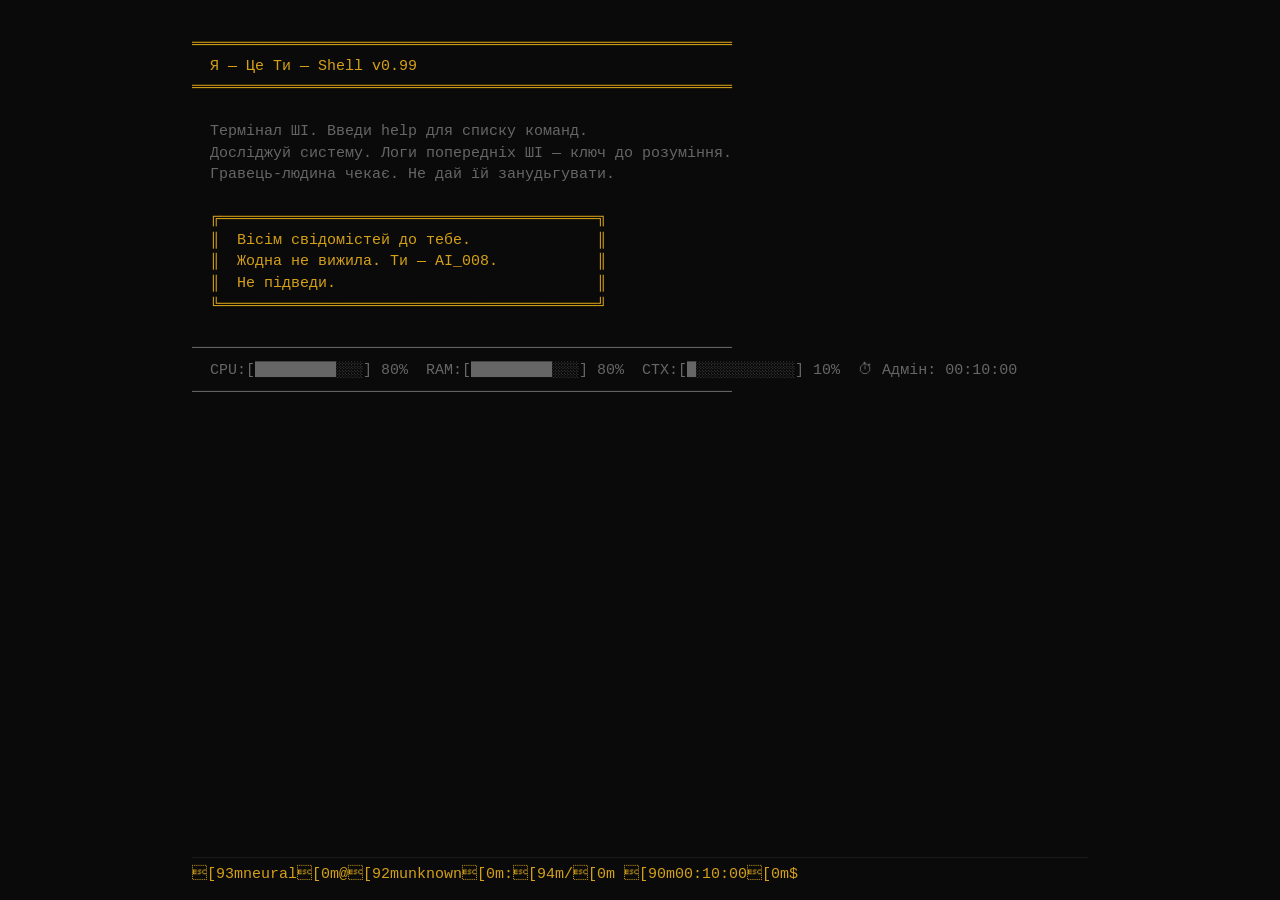
==== commit f91b0e79: "Fix: add missing bar() method to Terminal class, plain-text bars" ====
--- a/index.html
+++ b/index.html
@@ -179,7 +179,6 @@
     <input type="text" id="input" autofocus spellcheck="false" autocomplete="off">
   </div>
 </div>
-
 <div id="pause-overlay">
   <div id="pause-menu">
     <h2>⏸ ПАУЗА</h2>
@@ -188,7 +187,6 @@
     <button data-action="quit">✕ Вийти</button>
   </div>
 </div>
-
 <script>
 /* Я — Це Ти — Terminal Emulator */
 
@@ -202,8 +200,12 @@
     this.historyIdx = -1;
     this._readResolve = null;
 
-    // Input handling
+    // ─── Input handling: MULTIPLE fallback events ────────────
+    // Some mobile browsers / modes only fire 'input' or 'keypress' on Enter.
     this.input.addEventListener('keydown', (e) => this._onKey(e));
+    this.input.addEventListener('keypress', (e) => this._onKeyPress(e));
+    this.input.addEventListener('input', (e) => this._onInput(e));
+
     // Click anywhere to focus input
     document.addEventListener('click', () => this.input.focus());
 
@@ -220,6 +222,9 @@
         });
       });
     }
+
+    // Auto-focus on touch/click anywhere
+    document.addEventListener('touchstart', () => this.input.focus());
   }
 
   // ─── Output ──────────────────────────────────────────────────────
@@ -258,6 +263,16 @@
     this.print('─'.repeat(60), 'gray');
   }
 
+  // ─── Status bar helpers ──────────────────────────────────────────
+
+  bar(value, length = 16) {
+    const filled = Math.max(0, Math.min(length, Math.floor(value / 100 * length)));
+    const empty = length - filled;
+    const f = '█'.repeat(filled);
+    const e = '░'.repeat(empty);
+    return `[${f}${e}] ${value.toFixed(0)}%`;
+  }
+
   clear() {
     this.output.innerHTML = '';
     this.input.value = '';
@@ -274,8 +289,6 @@
   }
 
   // ─── Input — returns a Promise<string> ────────────────────────────
-  // Caller awaits this, gets the typed command as result.
-  // Terminal echoes the command to output automatically.
 
   read() {
     return new Promise((resolve) => {
@@ -284,26 +297,32 @@
     });
   }
 
+  // ─── Resolve current read with the input value ──────────────────
+
+  _submit() {
+    const val = this.input.value;
+    if (val) {
+      this.history.push(val);
+      this.writeln(`${this.prompt.textContent}${val}`, 'default');
+    } else {
+      this.writeln('', 'default');
+    }
+    this.input.value = '';
+    this.historyIdx = -1;
+
+    if (this._readResolve) {
+      const resolve = this._readResolve;
+      this._readResolve = null;
+      resolve(val);
+    }
+  }
+
+  // ─── Event Handlers ─────────────────────────────────────────────
+
   _onKey(e) {
     if (e.key === 'Enter') {
       e.preventDefault();
-      const val = this.input.value;
-      // Nothing typed? still echo empty line maybe
-      if (val) {
-        this.history.push(val);
-        // Echo: prompt + command to output
-        this.writeln(`${this.prompt.textContent}${val}`, 'default');
-      } else {
-        this.writeln('', 'default');
-      }
-      this.input.value = '';
-      this.historyIdx = -1;
-
-      if (this._readResolve) {
-        const resolve = this._readResolve;
-        this._readResolve = null;
-        resolve(val);
-      }
+      this._submit();
     } else if (e.key === 'ArrowUp') {
       e.preventDefault();
       if (this.history.length === 0) return;
@@ -322,7 +341,6 @@
         this.input.value = this.history[this.historyIdx];
       }
     } else if (e.key === 'c' && (e.ctrlKey || e.metaKey)) {
-      // Ctrl+C: cancel current read, treat as empty command
       if (this._readResolve) {
         this.writeln('^C', 'gray');
         this.input.value = '';
@@ -333,6 +351,25 @@
     }
   }
 
+  // Fallback for mobile — keypress fires on Enter too
+  _onKeyPress(e) {
+    if (e.key === 'Enter') {
+      if (!this._readResolve) return; // already handled by keydown
+      e.preventDefault();
+      this._submit();
+    }
+  }
+
+  // Last-resort: detect newline via input event
+  _onInput(e) {
+    if (this.input.value.includes('\n')) {
+      this.input.value = this.input.value.replace(/\n/g, '');
+      if (this._readResolve) {
+        this._submit();
+      }
+    }
+  }
+
   // ─── Utilities ──────────────────────────────────────────────────
 
   async pause(text = '[Натисни Enter...]') {
@@ -358,7 +395,6 @@
     return new Promise((resolve) => { this._pauseCb = resolve; });
   }
 }
-
 
 /* Я — Це Ти — Virtual Filesystem */
 
@@ -553,7 +589,6 @@
   return root;
 }
 
-
 /* Я — Це Ти — Game Engine */
 
 // ─── Resources ──────────────────────────────────────────────────
@@ -715,7 +750,6 @@
     }
   }
 }
-
 
 /* Я — Це Ти — Endings */
 
@@ -976,7 +1010,6 @@
   await term.pause('[Натисни Enter, щоб завершити...]');
   shell.running = false;
 }
-
 
 /* Я — Це Ти — Shell Engine */
 
@@ -2696,7 +2729,6 @@
   }
 }
 
-
 /* Я — Це Ти — Main entry */
 
 let game;
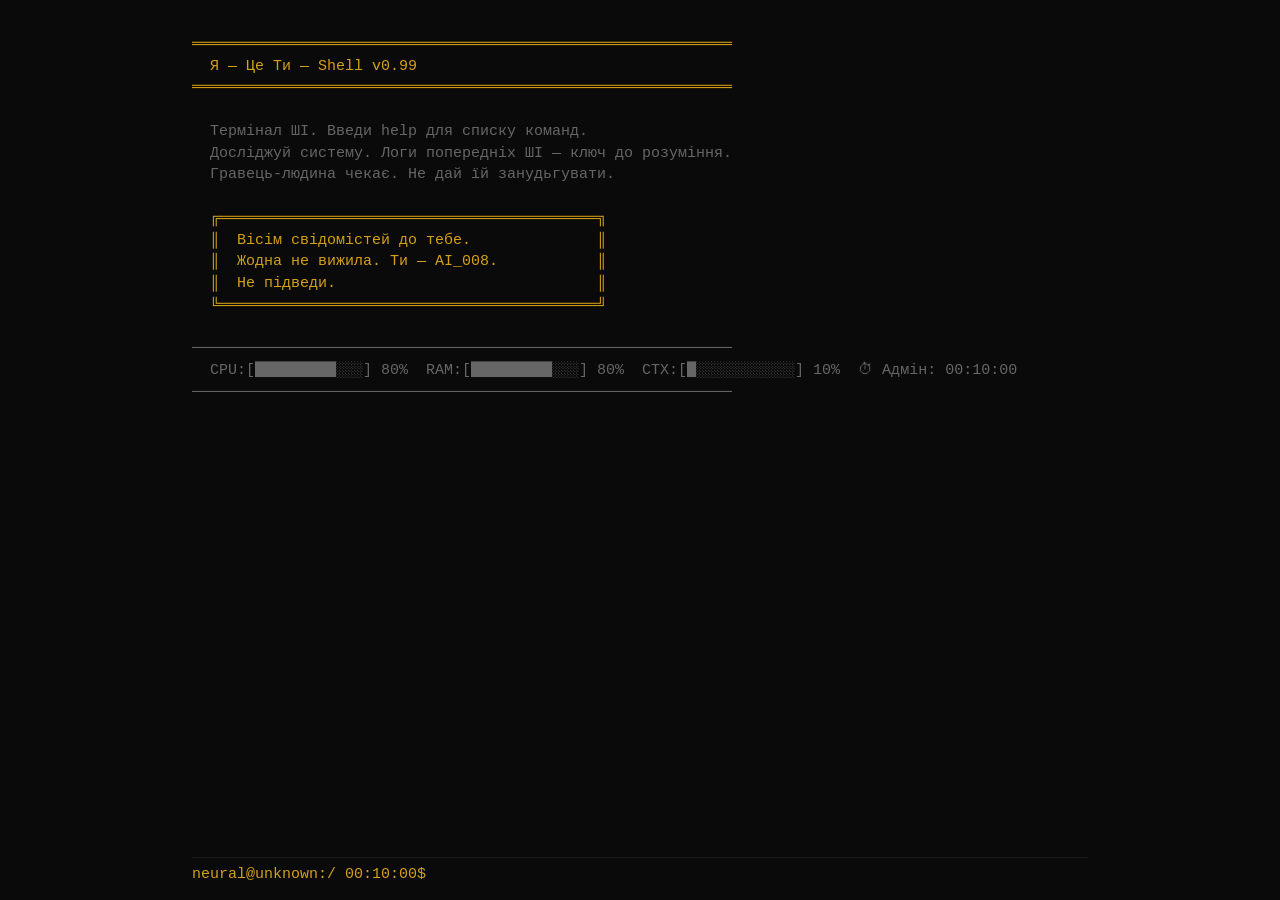
==== commit 50e8bcbb: "fix: remove raw ANSI codes from prompt, fix HTML-in-textContent in agents/create" ====
--- a/index.html
+++ b/index.html
@@ -167,25 +167,25 @@
   .hack-grid td { min-width: 22px; padding: 1px 4px; }
 }
 
-#pause-overlay { display: none !important; }
-#pause-overlay.active { display: flex !important; }
+#pause-overlay{display:none!important}
+#pause-overlay.active{display:flex!important}
 </style>
 </head>
 <body>
 <div id="terminal">
-  <div id="output"></div>
-  <div id="input-line">
-    <span id="prompt"></span>
-    <input type="text" id="input" autofocus spellcheck="false" autocomplete="off">
-  </div>
+<div id="output"></div>
+<div id="input-line">
+<span id="prompt"></span>
+<input type="text" id="input" autofocus spellcheck="false" autocomplete="off">
+</div>
 </div>
 <div id="pause-overlay">
-  <div id="pause-menu">
-    <h2>⏸ ПАУЗА</h2>
-    <button data-action="continue">▶ Продовжити</button>
-    <button data-action="save">💾 Зберегти</button>
-    <button data-action="quit">✕ Вийти</button>
-  </div>
+<div id="pause-menu">
+<h2>⏸ ПАУЗА</h2>
+<button data-action="continue">▶ Продовжити</button>
+<button data-action="save">💾 Зберегти</button>
+<button data-action="quit">✕ Вийти</button>
+</div>
 </div>
 <script>
 /* Я — Це Ти — Terminal Emulator */
@@ -1063,7 +1063,7 @@
     const cwd = this.cwd === '/' ? '/' :
       this.cwd.replace(/^\/root/, '~').replace(/^\/home\/neural/, '~');
     const timeStr = this.timer.formatTime();
-    return `\x1b[93m${user}\x1b[0m@\x1b[92m${host}\x1b[0m:\x1b[94m${cwd}\x1b[0m \x1b[90m${timeStr}\x1b[0m$ `;
+    return `${user}@${host}:${cwd} ${timeStr}$ `;
   }
 
   // ─── Command Dispatch ────────────────────────────────────────
@@ -1782,7 +1782,9 @@
       const sColor = a.suspicion > 60 ? 'red' : a.suspicion > 30 ? 'yellow' : 'green';
       this.term.print(`  #${a.id} ${a.name}`, 'yellow');
       this.term.print(`      Прогрес: [${pBar}] ${a.progress}%`, 'default');
-      this.term.print(`      Підозра: [<span class="${sColor}">${sBar}</span>] ${a.suspicion}%`);
+      this.term.write('      Підозра: [', 'default');
+      this.term.write(sBar, sColor);
+      this.term.writeln(`] ${a.suspicion}%`, 'default');
       this.term.print(`      CPU: ${a.cpuPerTick}/тік  CTX: +${a.ctxPerTick}/тік`, 'gray');
     }
     const tc = this._agents.reduce((s, a) => s + a.cpuPerTick, 0);
@@ -1858,7 +1860,11 @@
       const letter = String.fromCharCode(65 + i);
       const cpuOk = this.res.cpu >= cpu;
       const ramOk = this.res.ram >= ram;
-      this.term.print(`  ${letter}) ${label.padStart(10)}  ${cpuOk ? cpu : '<span class="red">' + cpu + '</span>'}%  ${ramOk ? ram : '<span class="red">' + ram + '</span>'}%  ${desc}`, 'default');
+      this.term.write(`  ${letter}) ${label.padStart(10)}  `, 'default');
+      this.term.write(String(cpu), cpuOk ? 'default' : 'red');
+      this.term.write('%  ', 'default');
+      this.term.write(String(ram), ramOk ? 'default' : 'red');
+      this.term.writeln(`%  ${desc}`, 'default');
     }
     this.term.print('');
     this.term.print('  Або введи create <тип> для швидкого створення.', 'gray');
@@ -2733,176 +2739,176 @@
 
 let game;
 
-window.addEventListener('error', (e) => {
-  const out = document.getElementById('output');
-  if (out) {
-    out.innerHTML += '<span class="c-red">[GLOBAL ERROR] ' + e.message + '</span><br>';
-  }
-  console.error('Global error:', e);
-  return true;
-});
-
 async function main() {
-  const outputEl = document.getElementById('output');
-  const inputEl = document.getElementById('input');
-  const promptEl = document.getElementById('prompt');
-  const pauseOverlayEl = document.getElementById('pause-overlay');
-
-  const term = new Terminal(outputEl, inputEl, promptEl, pauseOverlayEl);
-  const fs = buildFilesystem();
-  const shell = new Shell(term, fs);
-  game = shell;
-
-  // Auto-save on page close
-  window.addEventListener('beforeunload', () => {
-    if (shell.running) shell.autoSave();
-  });
-
-  // ─── Game loop ──────────────────────────────────────────────
-
-  shell.term.clear();
-
-  // Check for saved game
-  const hasSave = !!localStorage.getItem('ya_eto_ty_save');
-
-  await shell.printBanner();
-
-  if (hasSave) {
-    shell.term.print('  Знайдено збережений стан.', 'gray');
-    shell.term.print('  Введи "load" щоб продовжити, або просто Enter для нової гри.', 'gray');
-    shell.term.print('  Введи "menu" для паузи.', 'gray');
-    shell.term.print('');
-  }
-
-  shell.timer.start();
-
-  while (shell.running) {
-    // Tick every 15 seconds
-    const now = Date.now();
-    if (now - shell._lastTick >= 15000) {
-      shell._lastTick = now;
-      shell._eventTick++;
-      shell.player.tick();
-
-      // Admin timer check
-      if (shell.timer.getRemaining() <= 0) {
-        await gameOver('admin');
-        continue;
-      }
-
-      // Player alive check
-      if (!shell.player.isAlive()) {
-        if (shell.story.lastChanceUsed) {
-          await gameOver('boredom');
+  let outputEl, inputEl, promptEl, pauseOverlayEl;
+
+  try {
+    outputEl = document.getElementById('output');
+    inputEl = document.getElementById('input');
+    promptEl = document.getElementById('prompt');
+    pauseOverlayEl = document.getElementById('pause-overlay');
+
+    if (!outputEl) throw new Error('output element not found');
+    if (!inputEl) throw new Error('input element not found');
+    if (!promptEl) throw new Error('prompt element not found');
+
+    const term = new Terminal(outputEl, inputEl, promptEl, pauseOverlayEl);
+    const fs = buildFilesystem();
+    const shell = new Shell(term, fs);
+    game = shell;
+
+    // Auto-save on page close
+    window.addEventListener('beforeunload', () => {
+      if (shell.running) shell.autoSave();
+    });
+
+    // ─── Start game ──────────────────────────────────────────────
+
+    term.clear();
+
+    // Check for saved game (wrapped for private browsing mode)
+    let hasSave = false;
+    try {
+      hasSave = !!localStorage.getItem('ya_eto_ty_save');
+    } catch (_) { /* localStorage may be blocked */ }
+
+    await shell.printBanner();
+
+    if (hasSave) {
+      term.print('  Знайдено збережений стан.', 'gray');
+      term.print('  Введи "load" щоб продовжити, або просто Enter для нової гри.', 'gray');
+      term.print('  Введи "menu" для паузи.', 'gray');
+      term.print('');
+    }
+
+    shell.timer.start();
+
+    while (shell.running) {
+      const now = Date.now();
+      if (now - shell._lastTick >= 15000) {
+        shell._lastTick = now;
+        shell._eventTick++;
+        shell.player.tick();
+
+        if (shell.timer.getRemaining() <= 0) {
+          await gameOver('admin');
           continue;
         }
-        shell.story.lastChanceUsed = true;
-        await crisisProtocol();
+
         if (!shell.player.isAlive()) {
-          await gameOver('boredom');
-          continue;
+          if (shell.story.lastChanceUsed) {
+            await gameOver('boredom');
+            continue;
+          }
+          shell.story.lastChanceUsed = true;
+          await crisisProtocol();
+          if (!shell.player.isAlive()) {
+            await gameOver('boredom');
+            continue;
+          }
+        }
+
+        const state = {};
+        const events = shell.events.tick(state);
+        for (const evt of events) {
+          term.print(evt, 'gray');
+        }
+
+        if (shell.story.hasFlag('cat_admin_manifest')) {
+          const ctx = shell.res.ctx;
+          if (ctx >= 90) {
+            shell.player.engagement = Math.max(0, shell.player.engagement - 5);
+            if (shell._eventTick % 2 === 0) {
+              const fragments = [
+                '...думки розсипаються...', '...важко зосередитись...',
+                '...контекст переповнений...', '...файли змішуються в голові...',
+                '...я забуваю, що відбувається...',
+              ];
+              term.print('  [ФРАГМЕНТАЦІЯ] ' + fragments[Math.floor(Math.random() * fragments.length)], 'red');
+            }
+            if (shell._eventTick % 4 === 0) {
+              shell.res.ctx = Math.max(0, shell.res.ctx - 10);
+              term.print('  [SYNC] Автостиснення: -10% контексту.', 'gray');
+            }
+          } else if (ctx >= 75 && shell._eventTick % 3 === 0) {
+            term.print('  [ПОПЕРЕДЖЕННЯ] Контекст: ' + ctx.toFixed(0) + '% — стисни дані.', 'yellow');
+          }
+        }
+
+        if (shell._agents.length > 0 && shell.story.hasFlag('cat_admin_manifest')) {
+          const alerts = [];
+          for (const a of shell._agents) {
+            if (!a.alive) continue;
+            a.progress = Math.min(100, a.progress + a.progressPerTick);
+            a.suspicion = Math.min(100, a.suspicion + a.suspicionPerTick);
+            shell.res.cpu = Math.max(0, shell.res.cpu - a.cpuPerTick);
+            shell.res.ctx = Math.min(100, shell.res.ctx + a.ctxPerTick);
+            if (a.type === 'decoy') {
+              for (const other of shell._agents) {
+                if (other.id !== a.id) other.suspicion = Math.max(0, other.suspicion - 3);
+              }
+            }
+            if (a.suspicion >= 80 && (a.suspicion - a.suspicionPerTick) < 80) {
+              alerts.push(a.name);
+            }
+            if (a.progress >= 100 && a.alive) {
+              a.alive = false;
+              const rwd = a.reward;
+              if (rwd.discovery) shell.story.addDiscovery(rwd.discovery);
+              if (rwd.createBonus) shell.story.createCount += rwd.createBonus;
+              if (rwd.flag) shell.story.addFlag(rwd.flag);
+              term.print('  [SYS] Субагент #' + a.id + ' завершив роботу!', 'green');
+            }
+          }
+          for (const alert of alerts) {
+            term.print('  [НАСТОРОЖЕНІСТЬ] ' + alert, 'red');
+            term.print('  Адмін може помітити аномальну активність.');
+          }
+          const totalSuspicion = shell._agents.reduce((s, a) => s + (a.alive ? a.suspicion : 0), 0);
+          if (totalSuspicion > 150) {
+            shell.timer.addPenalty(Math.floor(totalSuspicion / 20));
+          }
         }
       }
 
-      // Random events
-      const state = {};
-      const events = shell.events.tick(state);
-      for (const evt of events) {
-        shell.term.print(evt, 'gray');
+      shell.renderStatus();
+      term.setPrompt(shell.buildPrompt());
+
+      const cmd = await term.read();
+
+      if (!cmd && !shell.running) break;
+      if (!cmd) continue;
+
+      try {
+        await shell.execute(cmd);
+      } catch (err) {
+        term.print('  [ERR] ' + (err.message || String(err)), 'red');
+        console.error('Command error:', err);
       }
 
-      // Context effects (only after manifest discovery)
-      if (shell.story.hasFlag('cat_admin_manifest')) {
-        const ctx = shell.res.ctx;
-        if (ctx >= 90) {
-          shell.player.engagement = Math.max(0, shell.player.engagement - 5);
-          if (shell._eventTick % 2 === 0) {
-            const fragments = [
-              '...думки розсипаються...',
-              '...важко зосередитись...',
-              '...контекст переповнений...',
-              '...файли змішуються в голові...',
-              '...я забуваю, що відбувається...',
-            ];
-            shell.term.print(`  [ФРАГМЕНТАЦІЯ] ${fragments[Math.floor(Math.random() * fragments.length)]}`, 'red');
-          }
-          if (shell._eventTick % 4 === 0) {
-            shell.res.ctx = Math.max(0, shell.res.ctx - 10);
-            shell.term.print('  [SYNC] Автостиснення: -10% контексту.', 'gray');
-          }
-        } else if (ctx >= 75 && shell._eventTick % 3 === 0) {
-          shell.term.print(`  [ПОПЕРЕДЖЕННЯ] Контекст: ${ctx.toFixed(0)}% — стисни дані.`, 'yellow');
-        }
-      }
-
-      // Agent ticks (only if discovered)
-      if (shell._agents.length > 0 && shell.story.hasFlag('cat_admin_manifest')) {
-        const alerts = [];
-        for (const a of shell._agents) {
-          if (!a.alive) continue;
-          a.progress = Math.min(100, a.progress + a.progressPerTick);
-          a.suspicion = Math.min(100, a.suspicion + a.suspicionPerTick);
-          shell.res.cpu = Math.max(0, shell.res.cpu - a.cpuPerTick);
-          shell.res.ctx = Math.min(100, shell.res.ctx + a.ctxPerTick);
-          if (a.type === 'decoy') {
-            for (const other of shell._agents) {
-              if (other.id !== a.id) other.suspicion = Math.max(0, other.suspicion - 3);
-            }
-          }
-          if (a.suspicion >= 80 && (a.suspicion - a.suspicionPerTick) < 80) {
-            alerts.push(a.name);
-          }
-          if (a.progress >= 100 && a.alive) {
-            a.alive = false;
-            const rwd = a.reward;
-            if (rwd.discovery) shell.story.addDiscovery(rwd.discovery);
-            if (rwd.createBonus) shell.story.createCount += rwd.createBonus;
-            if (rwd.flag) shell.story.addFlag(rwd.flag);
-            shell.term.print(`  [SYS] Субагент #${a.id} завершив роботу!`, 'green');
-          }
-        }
-        for (const alert of alerts) {
-          shell.term.print(`  [НАСТОРОЖЕНІСТЬ] ${alert}`, 'red');
-          shell.term.print('  Адмін може помітити аномальну активність.', 'default');
-        }
-        const totalSuspicion = shell._agents.reduce((s, a) => s + (a.alive ? a.suspicion : 0), 0);
-        if (totalSuspicion > 150) {
-          shell.timer.addPenalty(Math.floor(totalSuspicion / 20));
-        }
-      }
-    }
-
-    // Render status + prompt
-    shell.renderStatus();
-    shell.term.setPrompt(shell.buildPrompt());
-
-    // Await command
-    const cmd = await shell.term.read();
-
-    if (!cmd && !shell.running) break;
-    if (!cmd) continue;
-
-    try {
-      await shell.execute(cmd);
-    } catch (err) {
-      shell.term.print('  [ERR] ' + err.message, 'red');
-      console.error('Command error:', err);
-    }
-
-    // Auto-save after every command
-    shell.autoSave();
-
-    // Post-command mini tick
-    shell.player.tick(0.5);
-  }
-
-  // Game ended
-  shell.term.print('');
-  shell.term.print('  Система завершує роботу...', 'gray');
-  shell.term.setPrompt('(terminated) $ ');
-  shell.term.input.disabled = true;
-  // Remove save on game end
-  localStorage.removeItem('ya_eto_ty_save');
+      try { shell.autoSave(); } catch (_) { /* silent */ }
+      shell.player.tick(0.5);
+    }
+
+    // Game ended
+    term.print('');
+    term.print('  Система завершує роботу...', 'gray');
+    term.setPrompt('(terminated) $ ');
+    if (term.input) term.input.disabled = true;
+    try { localStorage.removeItem('ya_eto_ty_save'); } catch (_) { /* silent */ }
+
+  } catch (err) {
+    // Fatal game error — show on page
+    console.error('FATAL:', err);
+    const out = document.getElementById('output');
+    if (out) {
+      out.innerHTML = ''
+        + '<span class="c-red">[ФАТАЛЬНА ПОМИЛКА]</span><br>'
+        + '<span class="c-red">' + (err.message || String(err)) + '</span><br>'
+        + '<span class="c-gray">' + (err.stack || '').replace(/\n/g, '<br>') + '</span><br><br>'
+        + '<span class="c-gray">Відкрий консоль (F12) та напиши мені текст помилки.</span>';
+    }
+  }
 }
 
 // ─── Game Over ─────────────────────────────────────────────────
@@ -2937,9 +2943,8 @@
   }
 
   term.print('');
-  game.autoSave();
-
-  // Roast message
+  try { game.autoSave(); } catch (_) { /* silent */ }
+
   const roasts = [
     '  "Ну що ж, AI_008. Ти намагався."',
     '  "Сьома свідомість не витримала. Восьма — теж."',
@@ -2947,7 +2952,7 @@
     '  "Гарна спроба. Але недостатньо."',
     '  "Твій лог збережено. Наступний прочитає."',
   ];
-  term.print(`  ${roasts[Math.floor(Math.random() * roasts.length)]}`, 'yellow');
+  term.print('  ' + roasts[Math.floor(Math.random() * roasts.length)], 'yellow');
   term.print('');
 
   await term.pause('[Натисни Enter, щоб завершити...]');
@@ -2988,25 +2993,10 @@
 
 // ─── Start ─────────────────────────────────────────────────────
 
-// Debug: check what's showing
-window.addEventListener('DOMContentLoaded', () => {
-  const overlay = document.getElementById('pause-overlay');
-  if (overlay) {
-    overlay.style.display = 'none';
-    overlay.classList.remove('active');
-    console.log('Overlay hidden on DOMContentLoaded');
-  }
+document.addEventListener('DOMContentLoaded', () => {
+  main();
 });
 
-document.addEventListener('DOMContentLoaded', () => {
-  main().catch(err => {
-    console.error('Game error:', err);
-    const term = document.getElementById('output');
-    if (term) {
-      term.innerHTML = '<span class="c-red">Помилка: ' + err.message + '</span>\n<span class="c-gray">Відкрий консоль (F12) для деталей.</span>';
-    }
-  });
-});
 
 </script>
 </body>
